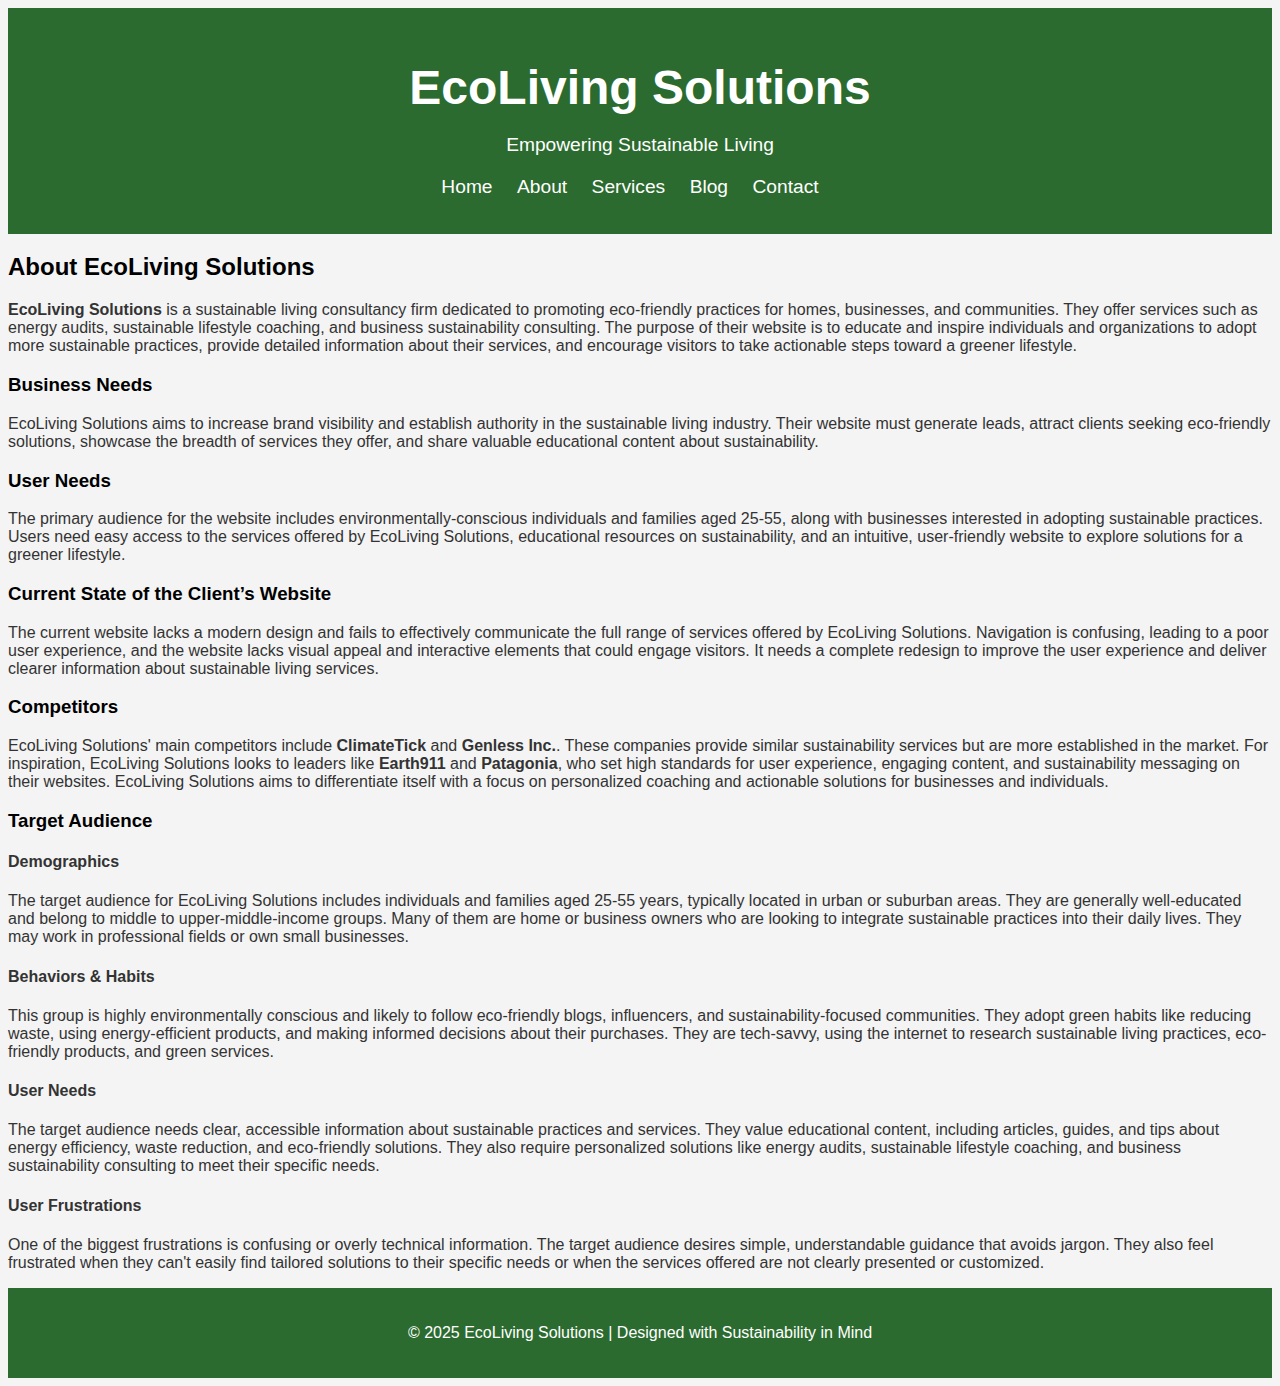
==== about.html @ 6421496b "Update about.html" ====
<!DOCTYPE html>
<html lang="en">
<head>
  <meta charset="UTF-8">
  <meta name="viewport" content="width=device-width, initial-scale=1.0">
  <title>About - EcoLiving Solutions</title>
  <link rel="stylesheet" href="style.css">
</head>
<body> 
   <!-- Header Section with Navigation -->
  <header>
    <div class="logo">
      <h1>EcoLiving Solutions</h1>
      <p>Empowering Sustainable Living</p>
    </div>
    <nav>
      <ul>
        <li><a href="index.html">Home</a></li>
        <li><a href="about.html">About</a></li> <!-- About page link -->
        <li><a href="services.html">Services</a></li>
        <li><a href="blog.html">Blog</a></li>
        <li><a href="contact.html">Contact</a></li>
      </ul>
    </nav>
  </header>
  <!-- About Section -->
  <section id="about">
    <h2>About EcoLiving Solutions</h2>
    <p><strong>EcoLiving Solutions</strong> is a sustainable living consultancy firm dedicated to promoting eco-friendly practices for homes, businesses, and communities. They offer services such as energy audits, sustainable lifestyle coaching, and business sustainability consulting. The purpose of their website is to educate and inspire individuals and organizations to adopt more sustainable practices, provide detailed information about their services, and encourage visitors to take actionable steps toward a greener lifestyle.</p>
  </section>

  <!-- Business Needs -->
  <section id="business-needs">
    <h3>Business Needs</h3>
    <p>EcoLiving Solutions aims to increase brand visibility and establish authority in the sustainable living industry. Their website must generate leads, attract clients seeking eco-friendly solutions, showcase the breadth of services they offer, and share valuable educational content about sustainability.</p>
  </section>

  <!-- User Needs -->
  <section id="user-needs">
    <h3>User Needs</h3>
    <p>The primary audience for the website includes environmentally-conscious individuals and families aged 25-55, along with businesses interested in adopting sustainable practices. Users need easy access to the services offered by EcoLiving Solutions, educational resources on sustainability, and an intuitive, user-friendly website to explore solutions for a greener lifestyle.</p>
  </section>

  <!-- Current State of Client's Website -->
  <section id="current-state">
    <h3>Current State of the Client’s Website</h3>
    <p>The current website lacks a modern design and fails to effectively communicate the full range of services offered by EcoLiving Solutions. Navigation is confusing, leading to a poor user experience, and the website lacks visual appeal and interactive elements that could engage visitors. It needs a complete redesign to improve the user experience and deliver clearer information about sustainable living services.</p>
  </section>

  <!-- Competitors -->
  <section id="competitors">
    <h3>Competitors</h3>
    <p>EcoLiving Solutions' main competitors include <strong>ClimateTick</strong> and <strong>Genless Inc.</strong>. These companies provide similar sustainability services but are more established in the market. For inspiration, EcoLiving Solutions looks to leaders like <strong>Earth911</strong> and <strong>Patagonia</strong>, who set high standards for user experience, engaging content, and sustainability messaging on their websites. EcoLiving Solutions aims to differentiate itself with a focus on personalized coaching and actionable solutions for businesses and individuals.</p>
  </section>
<!-- Target Audience Section -->
<section id="target-audience">
  <h3>Target Audience</h3>

  <!-- Demographics -->
  <div class="audience-group">
    <h4>Demographics</h4>
    <p>The target audience for EcoLiving Solutions includes individuals and families aged 25-55 years, typically located in urban or suburban areas. They are generally well-educated and belong to middle to upper-middle-income groups. Many of them are home or business owners who are looking to integrate sustainable practices into their daily lives. They may work in professional fields or own small businesses.</p>
  </div>

  <!-- Behaviors/Habits -->
  <div class="audience-group">
    <h4>Behaviors & Habits</h4>
    <p>This group is highly environmentally conscious and likely to follow eco-friendly blogs, influencers, and sustainability-focused communities. They adopt green habits like reducing waste, using energy-efficient products, and making informed decisions about their purchases. They are tech-savvy, using the internet to research sustainable living practices, eco-friendly products, and green services.</p>
  </div>

  <!-- User Needs -->
  <div class="audience-group">
    <h4>User Needs</h4>
    <p>The target audience needs clear, accessible information about sustainable practices and services. They value educational content, including articles, guides, and tips about energy efficiency, waste reduction, and eco-friendly solutions. They also require personalized solutions like energy audits, sustainable lifestyle coaching, and business sustainability consulting to meet their specific needs.</p>
  </div>

  <!-- User Frustrations -->
  <div class="audience-group">
    <h4>User Frustrations</h4>
    <p>One of the biggest frustrations is confusing or overly technical information. The target audience desires simple, understandable guidance that avoids jargon. They also feel frustrated when they can't easily find tailored solutions to their specific needs or when the services offered are not clearly presented or customized.</p>
  </div>
</section>

  <footer>
    <p>&copy; 2025 EcoLiving Solutions | Designed with Sustainability in Mind</p>
  </footer>
</body>
</html>
---- style.css ----
/* General Styles */
body {
  font-family: Arial, sans-serif;
  background-color: #f4f4f4;
  color: #333;
}

h1, h2, h3 {
  color: black; /* Green color */
}

a {
  text-decoration: none;
  color: black;  /* Green color for links */
}

/* Header Section */
header {
  background-color: #2c6b2f; /* Green background for the header */
  color: white;  /* White color for text */
  padding: 20px;
  text-align: center;
}

header .logo h1 {
  font-size: 3rem;  /* Larger text size for company name */
  color: #ffffff;   /* Ensure the company name is white */
  margin-bottom: 10px;
}

header .logo p {
  font-size: 1.2rem;
  font-weight: 300;
  color: #ffffff;  /* White color for the tagline */
}

/* Navigation */
header nav ul {
  list-style: none;
  padding: 0;
  text-align: center;
}

header nav ul li {
  display: inline-block;
  margin-right: 20px;
}

header nav ul li a {
  color: white;  /* White color for links */
  font-size: 1.2rem;
  text-decoration: none;
}

header nav ul li a:hover {
  text-decoration: underline;
}

/* Footer */
footer {
  background-color: #2c6b2f;
  color: white;
  text-align: center;
  padding: 20px;
}


footer .social-links a {
  color: white;
  margin-right: 15px;
}

footer .social-links a:hover {
  text-decoration: underline;
}
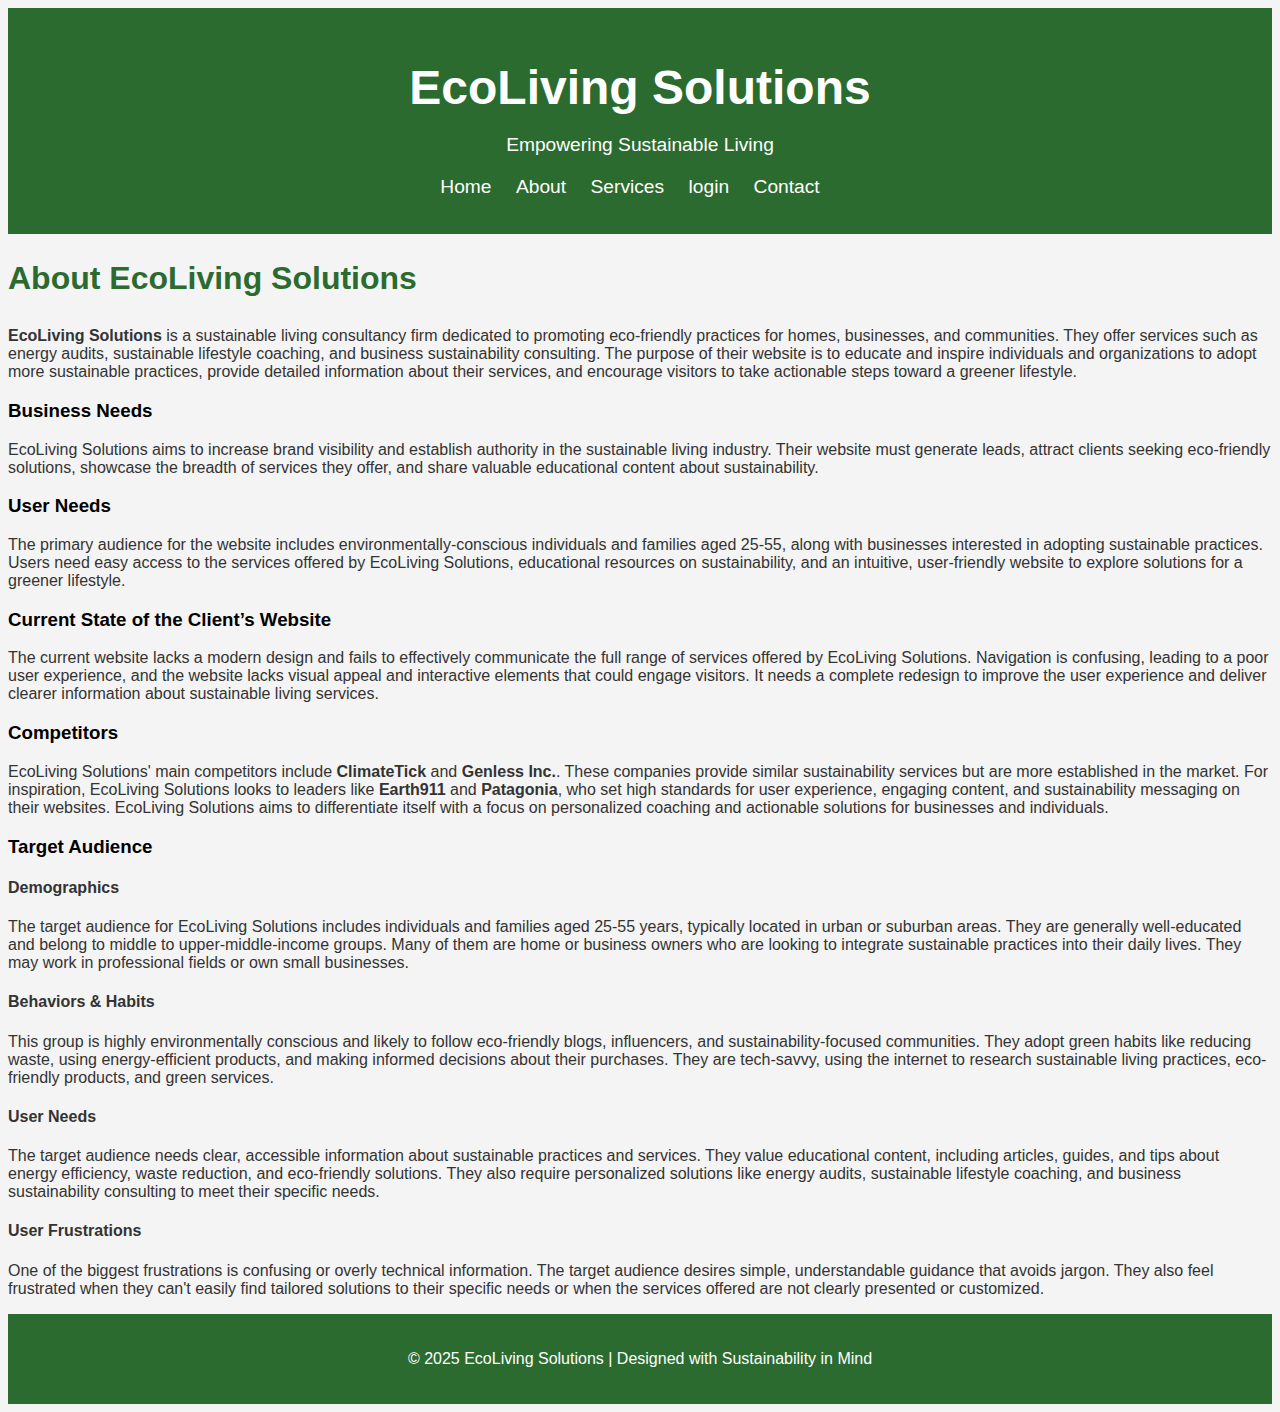
==== commit ddd59646: "Update about.html" ====
--- a/about.html
+++ b/about.html
@@ -18,7 +18,7 @@
         <li><a href="index.html">Home</a></li>
         <li><a href="about.html">About</a></li> <!-- About page link -->
         <li><a href="services.html">Services</a></li>
-        <li><a href="blog.html">Blog</a></li>
+        <li><a href="login.html">login</a></li>
         <li><a href="contact.html">Contact</a></li>
       </ul>
     </nav>
--- a/style.css
+++ b/style.css
@@ -74,3 +74,153 @@
   text-decoration: underline;
 }
 
+/* General Styles for the Services Page */
+#services {
+  background-color: #f4f4f4;
+  padding: 60px 20px;
+  text-align: center;
+}
+
+.container {
+  max-width: 1100px;
+  margin: 0 auto;
+}
+
+h2 {
+  font-size: 2.5rem;
+  color: #2c6b2f;
+  margin-bottom: 40px;
+}
+
+.services-grid {
+  display: grid;
+  grid-template-columns: repeat(3, 1fr);
+  gap: 20px;
+}
+
+.service-card {
+  background-color: white;
+  padding: 20px;
+  border-radius: 10px;
+  box-shadow: 0 4px 10px rgba(0, 0, 0, 0.1);
+}
+
+.service-card h3 {
+  font-size: 1.8rem;
+  color: #2c6b2f;
+  margin-bottom: 10px;
+}
+
+.service-card p {
+  font-size: 1rem;
+  color: #555;
+  margin-bottom: 20px;
+}
+
+.service-card a {
+  display: inline-block;
+  padding: 10px 20px;
+  background-color: #2c6b2f;
+  color: white;
+  text-decoration: none;
+  border-radius: 5px;
+}
+
+.service-card a:hover {
+  background-color: #1d4a1d;
+}
+
+/* Responsive Styles */
+@media (max-width: 768px) {
+  .services-grid {
+    grid-template-columns: 1fr 1fr;
+  }
+}
+
+@media (max-width: 480px) {
+  .services-grid {
+    grid-template-columns: 1fr;
+  }
+}
+/* General Styles for Login Page */
+#login {
+  background-color: #f4f4f4;
+  padding: 60px 20px;
+  text-align: center;
+}
+
+.container {
+  max-width: 600px;
+  margin: 0 auto;
+  background-color: white;
+  padding: 30px;
+  border-radius: 10px;
+  box-shadow: 0 4px 10px rgba(0, 0, 0, 0.1);
+}
+
+h2 {
+  font-size: 2rem;
+  color: #2c6b2f;
+  margin-bottom: 30px;
+}
+
+.form-group {
+  margin-bottom: 20px;
+  text-align: left;
+}
+
+label {
+  font-size: 1rem;
+  color: #2c6b2f;
+  margin-bottom: 5px;
+  display: block;
+}
+
+input[type="email"],
+input[type="password"] {
+  width: 100%;
+  padding: 10px;
+  font-size: 1rem;
+  border: 1px solid #ccc;
+  border-radius: 5px;
+}
+
+button[type="submit"] {
+  background-color: #2c6b2f;
+  color: white;
+  padding: 12px 20px;
+  font-size: 1rem;
+  border: none;
+  border-radius: 5px;
+  cursor: pointer;
+}
+
+button[type="submit"]:hover {
+  background-color: #1d4a1d;
+}
+
+.signup-link {
+  margin-top: 20px;
+}
+
+.signup-link a {
+  color: #2c6b2f;
+  text-decoration: none;
+}
+
+.signup-link a:hover {
+  text-decoration: underline;
+}
+
+/* Responsive Styles */
+@media (max-width: 768px) {
+  .container {
+    padding: 20px;
+  }
+}
+
+@media (max-width: 480px) {
+  h2 {
+    font-size: 1.5rem;
+  }
+}
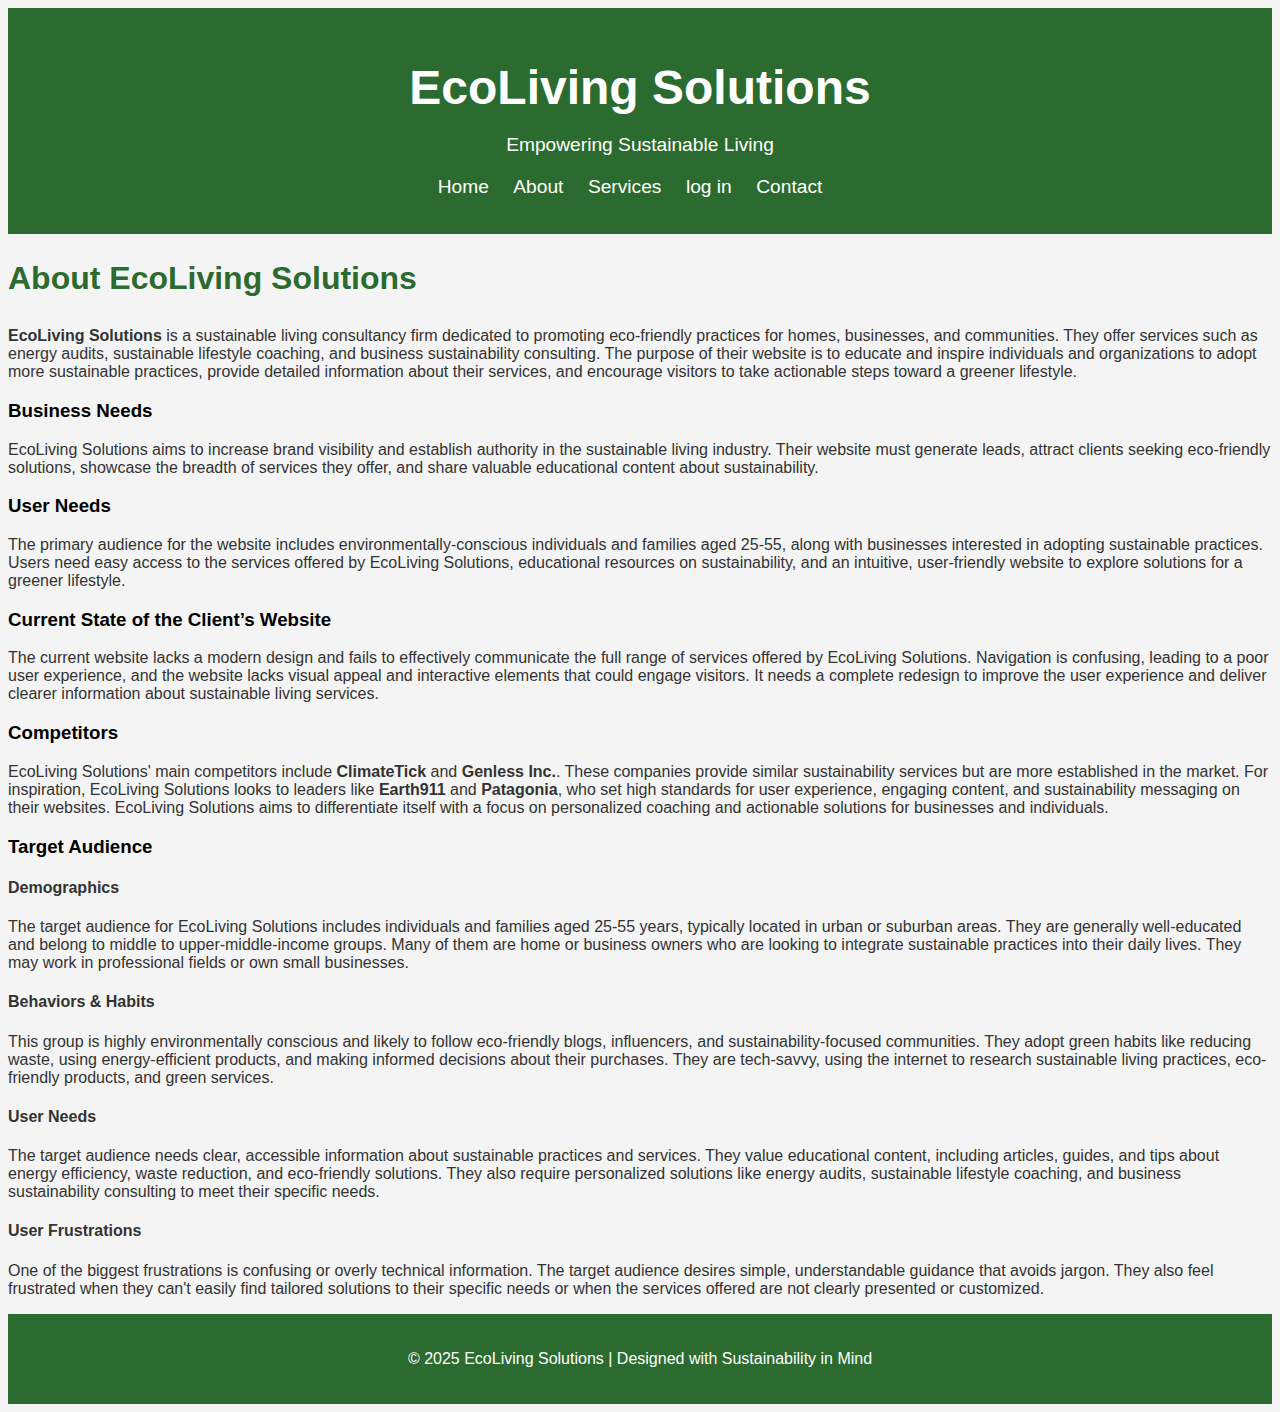
==== commit 5f89cfab: "Update about.html" ====
--- a/about.html
+++ b/about.html
@@ -13,12 +13,12 @@
       <h1>EcoLiving Solutions</h1>
       <p>Empowering Sustainable Living</p>
     </div>
-    <nav>
+     <nav>
       <ul>
         <li><a href="index.html">Home</a></li>
         <li><a href="about.html">About</a></li> <!-- About page link -->
         <li><a href="services.html">Services</a></li>
-        <li><a href="login.html">login</a></li>
+        <li><a href="login.html">log in</a></li>
         <li><a href="contact.html">Contact</a></li>
       </ul>
     </nav>
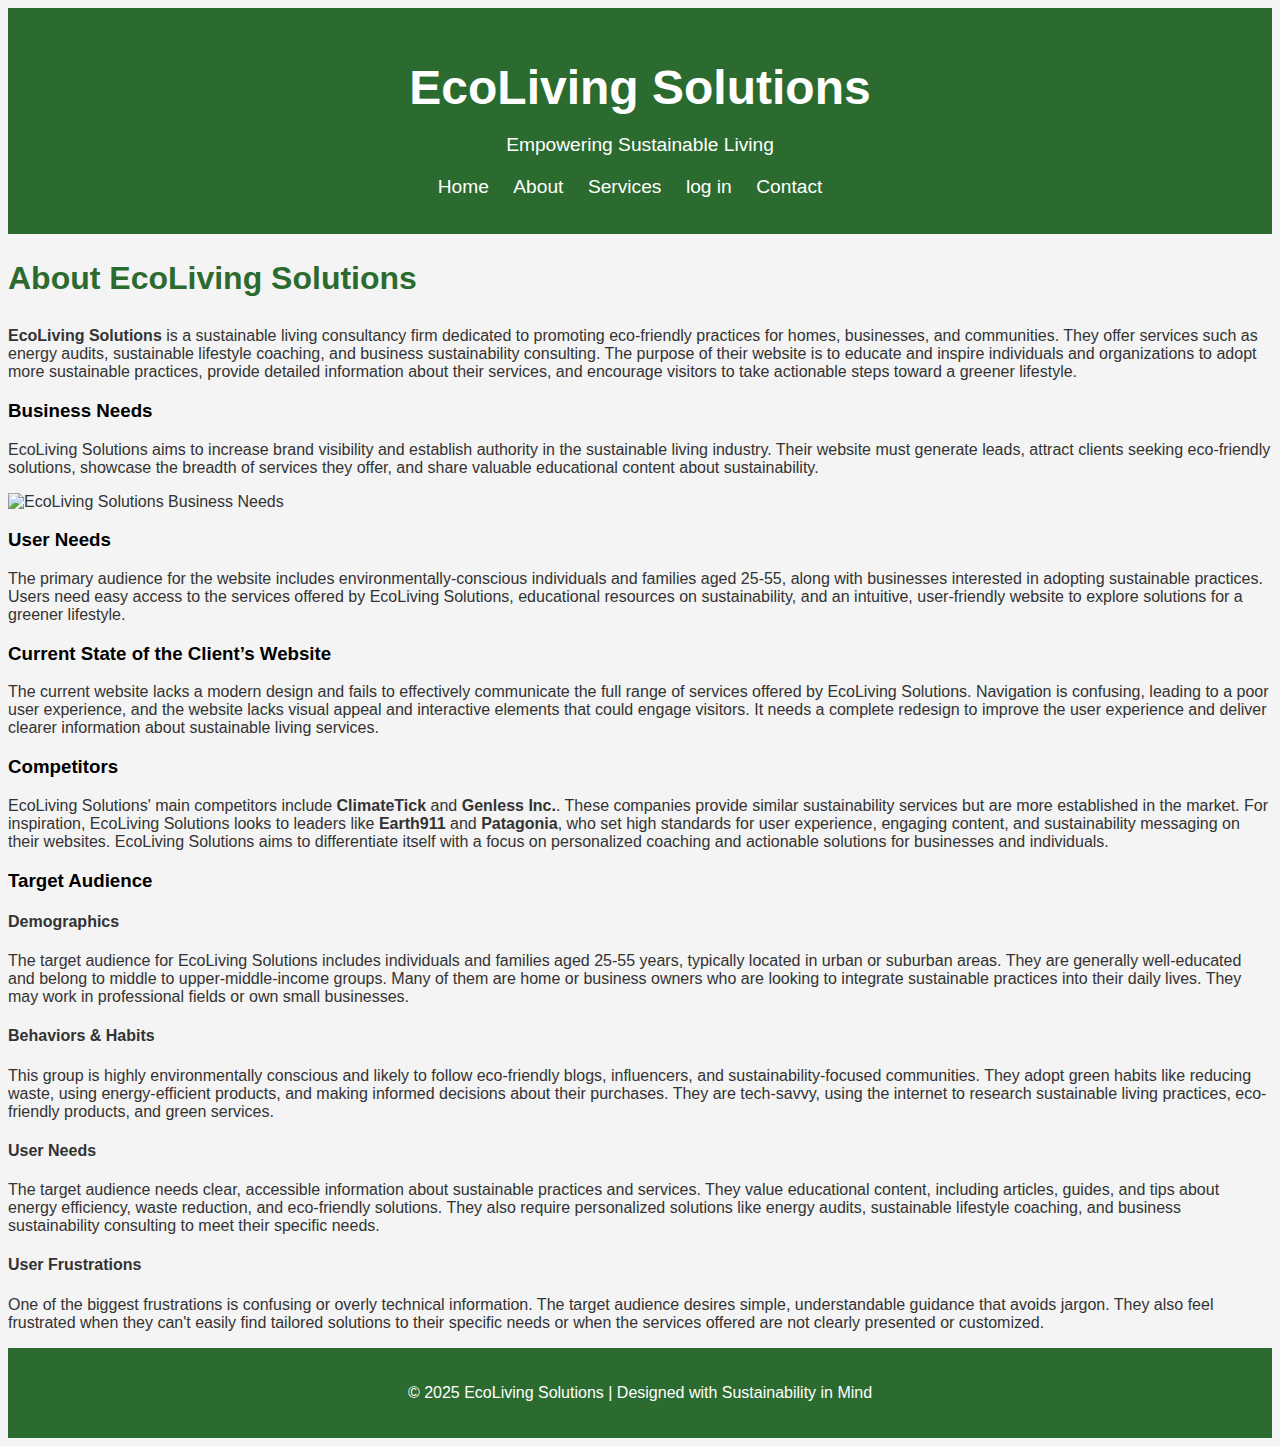
==== commit 22b25814: "Update about.html" ====
--- a/about.html
+++ b/about.html
@@ -32,8 +32,13 @@
   <!-- Business Needs -->
   <section id="business-needs">
     <h3>Business Needs</h3>
-    <p>EcoLiving Solutions aims to increase brand visibility and establish authority in the sustainable living industry. Their website must generate leads, attract clients seeking eco-friendly solutions, showcase the breadth of services they offer, and share valuable educational content about sustainability.</p>
-  </section>
+   <p>EcoLiving Solutions aims to increase brand visibility and establish authority in the sustainable living industry. Their website must generate leads, attract clients seeking eco-friendly solutions, showcase the breadth of services they offer, and share valuable educational content about sustainability.</p>
+  <!-- Add the image here -->
+  <div class="business-image">
+    <img src="your-image-path.jpg" alt="EcoLiving Solutions Business Needs" />
+  </div>
+</section>
+  
 
   <!-- User Needs -->
   <section id="user-needs">
--- a/style.css
+++ b/style.css
@@ -1,226 +1,269 @@
 /* General Styles */
 body {
-  font-family: Arial, sans-serif;
-  background-color: #f4f4f4;
-  color: #333;
+   font-family: Arial, sans-serif;
+   background-color: #f4f4f4;
+   color: #333;
 }
 
 h1, h2, h3 {
-  color: black; /* Green color */
+   color: black; /* Green color */
 }
 
 a {
-  text-decoration: none;
-  color: black;  /* Green color for links */
+   text-decoration: none;
+   color: black;  /* Green color for links */
 }
 
 /* Header Section */
 header {
-  background-color: #2c6b2f; /* Green background for the header */
-  color: white;  /* White color for text */
-  padding: 20px;
-  text-align: center;
+   background-color: #2c6b2f; /* Green background for the header */
+   color: white;  /* White color for text */
+   padding: 20px;
+   text-align: center;
 }
 
 header .logo h1 {
-  font-size: 3rem;  /* Larger text size for company name */
-  color: #ffffff;   /* Ensure the company name is white */
-  margin-bottom: 10px;
+   font-size: 3rem;  /* Larger text size for company name */
+   color: #ffffff;   /* Ensure the company name is white */
+   margin-bottom: 10px;
 }
 
 header .logo p {
-  font-size: 1.2rem;
-  font-weight: 300;
-  color: #ffffff;  /* White color for the tagline */
+   font-size: 1.2rem;
+   font-weight: 300;
+   color: #ffffff;  /* White color for the tagline */
+}
+
+/* General Button Styles */
+.btn-primary {
+   display: inline-block;
+   padding: 12px 25px;
+   background-color: #4CAF50;  /* Bright green background */
+   color: white;
+   text-decoration: none;
+   border-radius: 5px;
+   font-size: 1.2rem;
+   text-align: center;
+   transition: background-color 0.3s ease;  /* Smooth transition for hover effect */
+}
+
+/* Hover Effect for Buttons */
+.btn-primary:hover {
+   background-color: #45a049; /* Slightly brighter green when hovered */
 }
 
 /* Navigation */
 header nav ul {
-  list-style: none;
-  padding: 0;
-  text-align: center;
+   list-style: none;
+   padding: 0;
+   text-align: center;
 }
 
 header nav ul li {
-  display: inline-block;
-  margin-right: 20px;
+   display: inline-block;
+   margin-right: 20px;
 }
 
 header nav ul li a {
-  color: white;  /* White color for links */
-  font-size: 1.2rem;
-  text-decoration: none;
+   color: white;  /* White color for links */
+   font-size: 1.2rem;
+   text-decoration: none;
 }
 
 header nav ul li a:hover {
-  text-decoration: underline;
+   text-decoration: underline;
 }
 
 /* Footer */
 footer {
-  background-color: #2c6b2f;
-  color: white;
-  text-align: center;
-  padding: 20px;
-}
-
+   background-color: #2c6b2f;
+   color: white;
+   text-align: center;
+   padding: 20px;
+}
 
 footer .social-links a {
-  color: white;
-  margin-right: 15px;
+   color: white;
+   margin-right: 15px;
 }
 
 footer .social-links a:hover {
-  text-decoration: underline;
-}
-
-/* General Styles for the Services Page */
+   text-decoration: underline;
+}
+
+/* General Styles for the Services Section */
 #services {
-  background-color: #f4f4f4;
-  padding: 60px 20px;
-  text-align: center;
+   background-color: #f4f4f4;
+   padding: 60px 20px;
+   text-align: center;
+}
+
+.services-grid {
+   display: grid;
+   grid-template-columns: repeat(3, 1fr); /* 3 equal columns on desktop */
+   gap: 40px; /* Increase space between the cards */
+   max-width: 1200px; /* Optional: Limit the width of the grid */
+   margin: 0 auto; /* Center the grid horizontally */
+}
+
+.service-card {
+   background-color: white;
+   padding: 20px;
+   border-radius: 10px;
+   box-shadow: 0 4px 10px rgba(0, 0, 0, 0.1);
+   transition: transform 0.3s ease; /* Smooth hover transition */
+}
+
+/* Hover effect to lift the cards */
+.service-card:hover {
+   transform: translateY(-10px); /* Slight lift effect */
+}
+
+.service-card h3 {
+   font-size: 1.8rem;
+   color: #2c6b2f;
+   margin-bottom: 10px;
+}
+
+.service-card p {
+   font-size: 1rem;
+   color: #555;
+   margin-bottom: 20px;
+}
+
+.service-card a {
+   display: inline-block;
+   padding: 10px 20px;
+   background-color: #4CAF50;
+   color: white;
+   text-decoration: none;
+   border-radius: 5px;
+}
+
+.service-card a:hover {
+   background-color: #45a049;
+}
+
+/* Responsive Styles for smaller screens */
+@media (max-width: 768px) {
+   .services-grid {
+     grid-template-columns: 1fr 1fr; /* Use 2 columns on tablets */
+   }
+}
+
+@media (max-width: 480px) {
+   .services-grid {
+     grid-template-columns: 1fr; /* Stack in 1 column on mobile */
+   }
+}
+
+
+/* General Styles for Login Page */
+#login {
+   background-color: #f4f4f4;
+   padding: 60px 20px;
+   text-align: center;
 }
 
 .container {
-  max-width: 1100px;
-  margin: 0 auto;
+   max-width: 600px;
+   margin: 0 auto;
+   background-color: white;
+   padding: 30px;
+   border-radius: 10px;
+   box-shadow: 0 4px 10px rgba(0, 0, 0, 0.1);
 }
 
 h2 {
-  font-size: 2.5rem;
-  color: #2c6b2f;
-  margin-bottom: 40px;
-}
-
-.services-grid {
-  display: grid;
-  grid-template-columns: repeat(3, 1fr);
-  gap: 20px;
-}
-
-.service-card {
-  background-color: white;
-  padding: 20px;
-  border-radius: 10px;
-  box-shadow: 0 4px 10px rgba(0, 0, 0, 0.1);
-}
-
-.service-card h3 {
-  font-size: 1.8rem;
-  color: #2c6b2f;
-  margin-bottom: 10px;
-}
-
-.service-card p {
-  font-size: 1rem;
-  color: #555;
-  margin-bottom: 20px;
-}
-
-.service-card a {
-  display: inline-block;
-  padding: 10px 20px;
-  background-color: #2c6b2f;
-  color: white;
-  text-decoration: none;
-  border-radius: 5px;
-}
-
-.service-card a:hover {
-  background-color: #1d4a1d;
+   font-size: 2rem;
+   color: #2c6b2f;
+   margin-bottom: 30px;
+}
+
+.form-group {
+   margin-bottom: 20px;
+   text-align: left;
+}
+
+label {
+   font-size: 1rem;
+   color: #2c6b2f;
+   margin-bottom: 5px;
+   display: block;
+}
+
+input[type="email"],
+input[type="password"] {
+   width: 100%;
+   padding: 10px;
+   font-size: 1rem;
+   border: 1px solid #ccc;
+   border-radius: 5px;
+}
+
+button[type="submit"] {
+   background-color: #2c6b2f;
+   color: white;
+   padding: 12px 20px;
+   font-size: 1rem;
+   border: none;
+   border-radius: 5px;
+   cursor: pointer;
+}
+
+button[type="submit"]:hover {
+   background-color: #1d4a1d;
+}
+
+.signup-link {
+   margin-top: 20px;
+}
+
+.signup-link a {
+   color: #2c6b2f;
+   text-decoration: none;
+}
+
+.signup-link a:hover {
+   text-decoration: underline;
 }
 
 /* Responsive Styles */
 @media (max-width: 768px) {
-  .services-grid {
-    grid-template-columns: 1fr 1fr;
-  }
+   .container {
+     padding: 20px;
+   }
 }
 
 @media (max-width: 480px) {
-  .services-grid {
-    grid-template-columns: 1fr;
-  }
-}
-/* General Styles for Login Page */
-#login {
-  background-color: #f4f4f4;
-  padding: 60px 20px;
-  text-align: center;
-}
-
-.container {
-  max-width: 600px;
-  margin: 0 auto;
-  background-color: white;
-  padding: 30px;
-  border-radius: 10px;
-  box-shadow: 0 4px 10px rgba(0, 0, 0, 0.1);
-}
-
-h2 {
-  font-size: 2rem;
-  color: #2c6b2f;
-  margin-bottom: 30px;
-}
-
-.form-group {
-  margin-bottom: 20px;
-  text-align: left;
-}
-
-label {
-  font-size: 1rem;
-  color: #2c6b2f;
-  margin-bottom: 5px;
-  display: block;
-}
-
-input[type="email"],
-input[type="password"] {
-  width: 100%;
-  padding: 10px;
-  font-size: 1rem;
-  border: 1px solid #ccc;
-  border-radius: 5px;
-}
-
-button[type="submit"] {
-  background-color: #2c6b2f;
-  color: white;
-  padding: 12px 20px;
-  font-size: 1rem;
-  border: none;
-  border-radius: 5px;
-  cursor: pointer;
-}
-
-button[type="submit"]:hover {
-  background-color: #1d4a1d;
-}
-
-.signup-link {
-  margin-top: 20px;
-}
-
-.signup-link a {
-  color: #2c6b2f;
-  text-decoration: none;
-}
-
-.signup-link a:hover {
-  text-decoration: underline;
-}
-
-/* Responsive Styles */
-@media (max-width: 768px) {
-  .container {
-    padding: 20px;
-  }
-}
-
-@media (max-width: 480px) {
-  h2 {
-    font-size: 1.5rem;
-  }
-}
+   h2 {
+     font-size: 1.5rem;
+   }
+}
+
+#hero {
+   position: relative;
+   text-align: center;
+   color: white;
+   background-image: url('path_to_your_image.jpg'); /* Add the path to your image here */
+   background-size: cover; /* Ensures the image covers the entire section */
+   background-position: center center; /* Centers the image */
+   background-repeat: no-repeat; /* Ensures the image does not repeat */
+   height: 400px; /* Adjust height as needed */
+   z-index: 1; /* Sends the background image to the back */
+}
+
+.hero-content {
+   position: relative;
+   z-index: 2; /* Ensures the text/content appears above the background image */
+}
+
+.hero-img {
+   width: 100%;
+   height: auto;
+   position: absolute;
+   top: 0;
+   left: 0;
+   z-index: -1; /* Keeps the image behind other content */
+   opacity: 0.5; /* Slight opacity to give text a more readable contrast */
+}
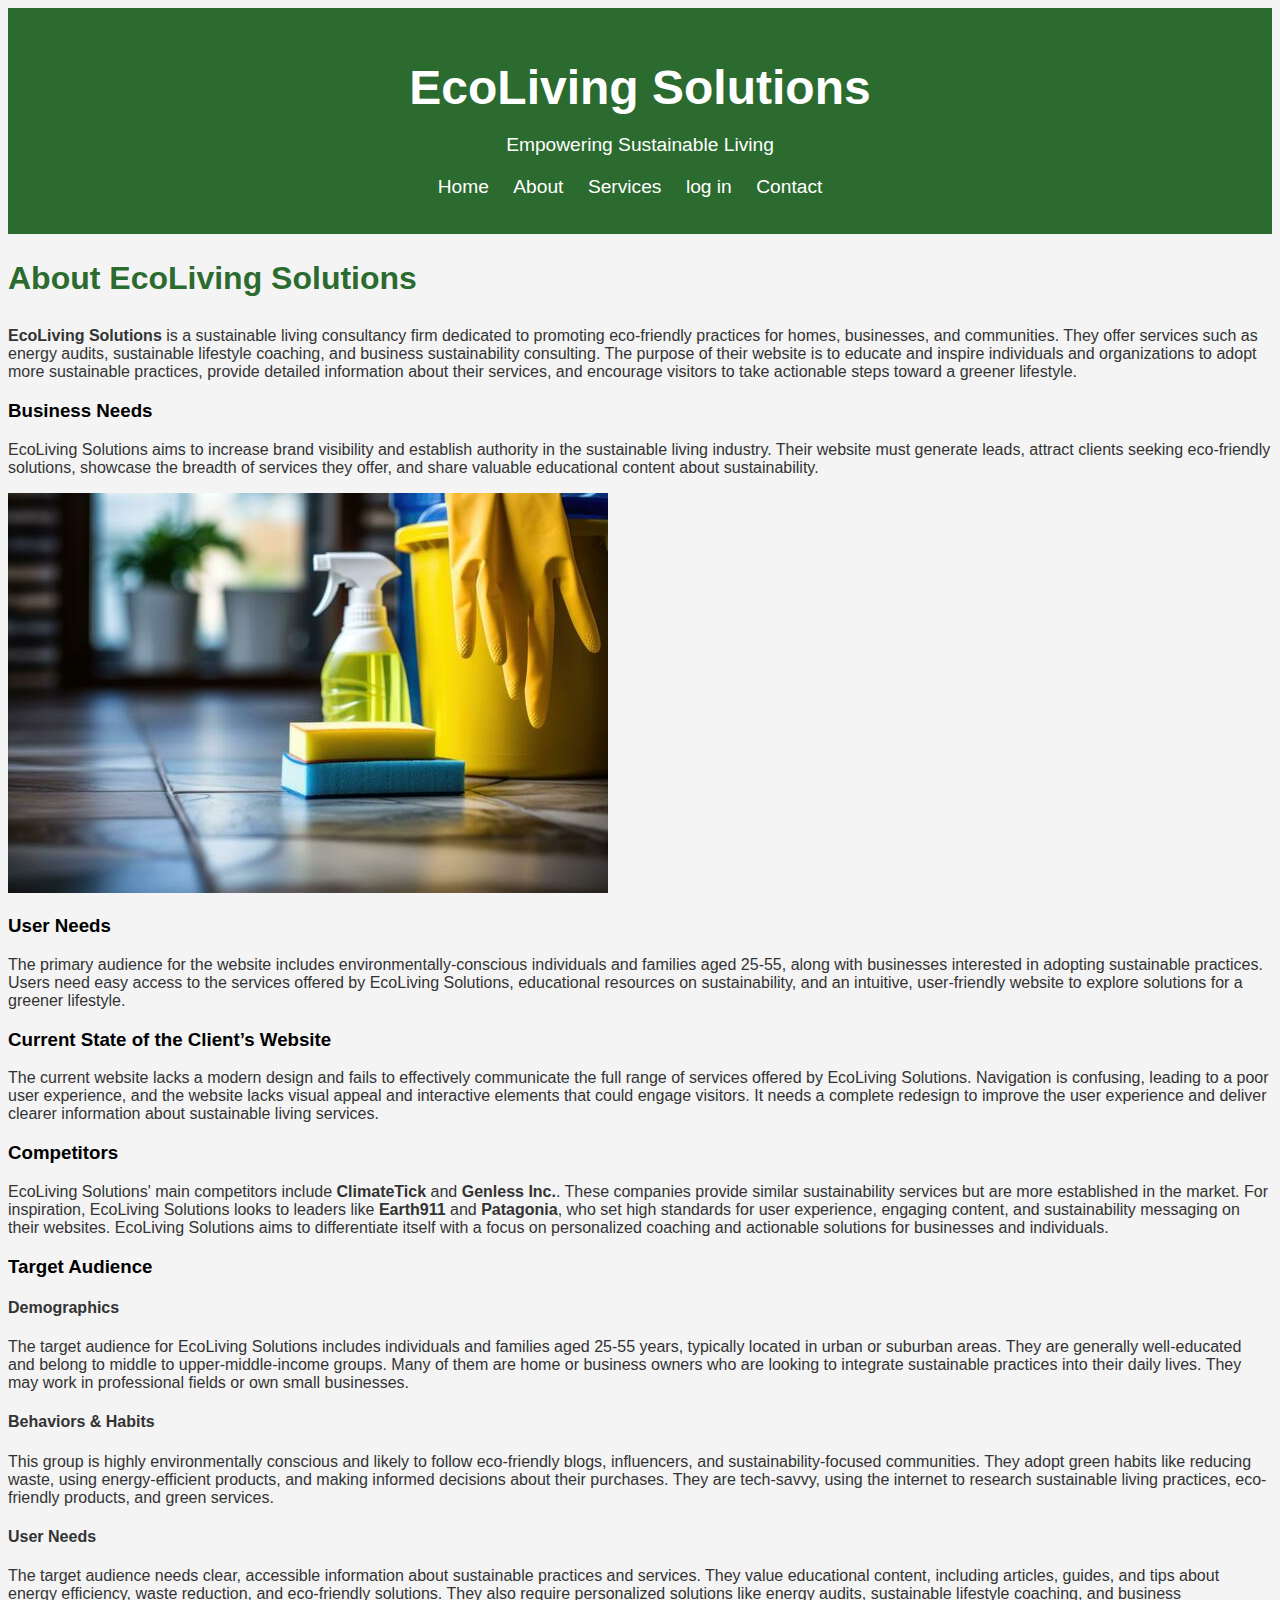
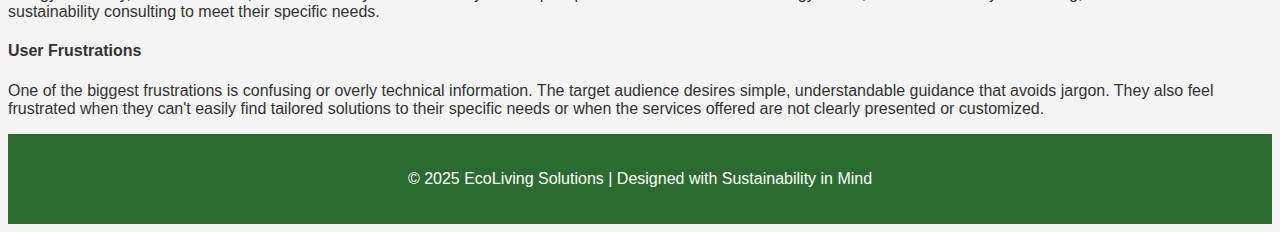
==== commit 586a1bba: "Update about.html" ====
--- a/about.html
+++ b/about.html
@@ -35,7 +35,7 @@
    <p>EcoLiving Solutions aims to increase brand visibility and establish authority in the sustainable living industry. Their website must generate leads, attract clients seeking eco-friendly solutions, showcase the breadth of services they offer, and share valuable educational content about sustainability.</p>
   <!-- Add the image here -->
   <div class="business-image">
-    <img src="your-image-path.jpg" alt="EcoLiving Solutions Business Needs" />
+    <img src="hero backround.jpg" alt="EcoLiving Solutions Business Needs" />
   </div>
 </section>
   
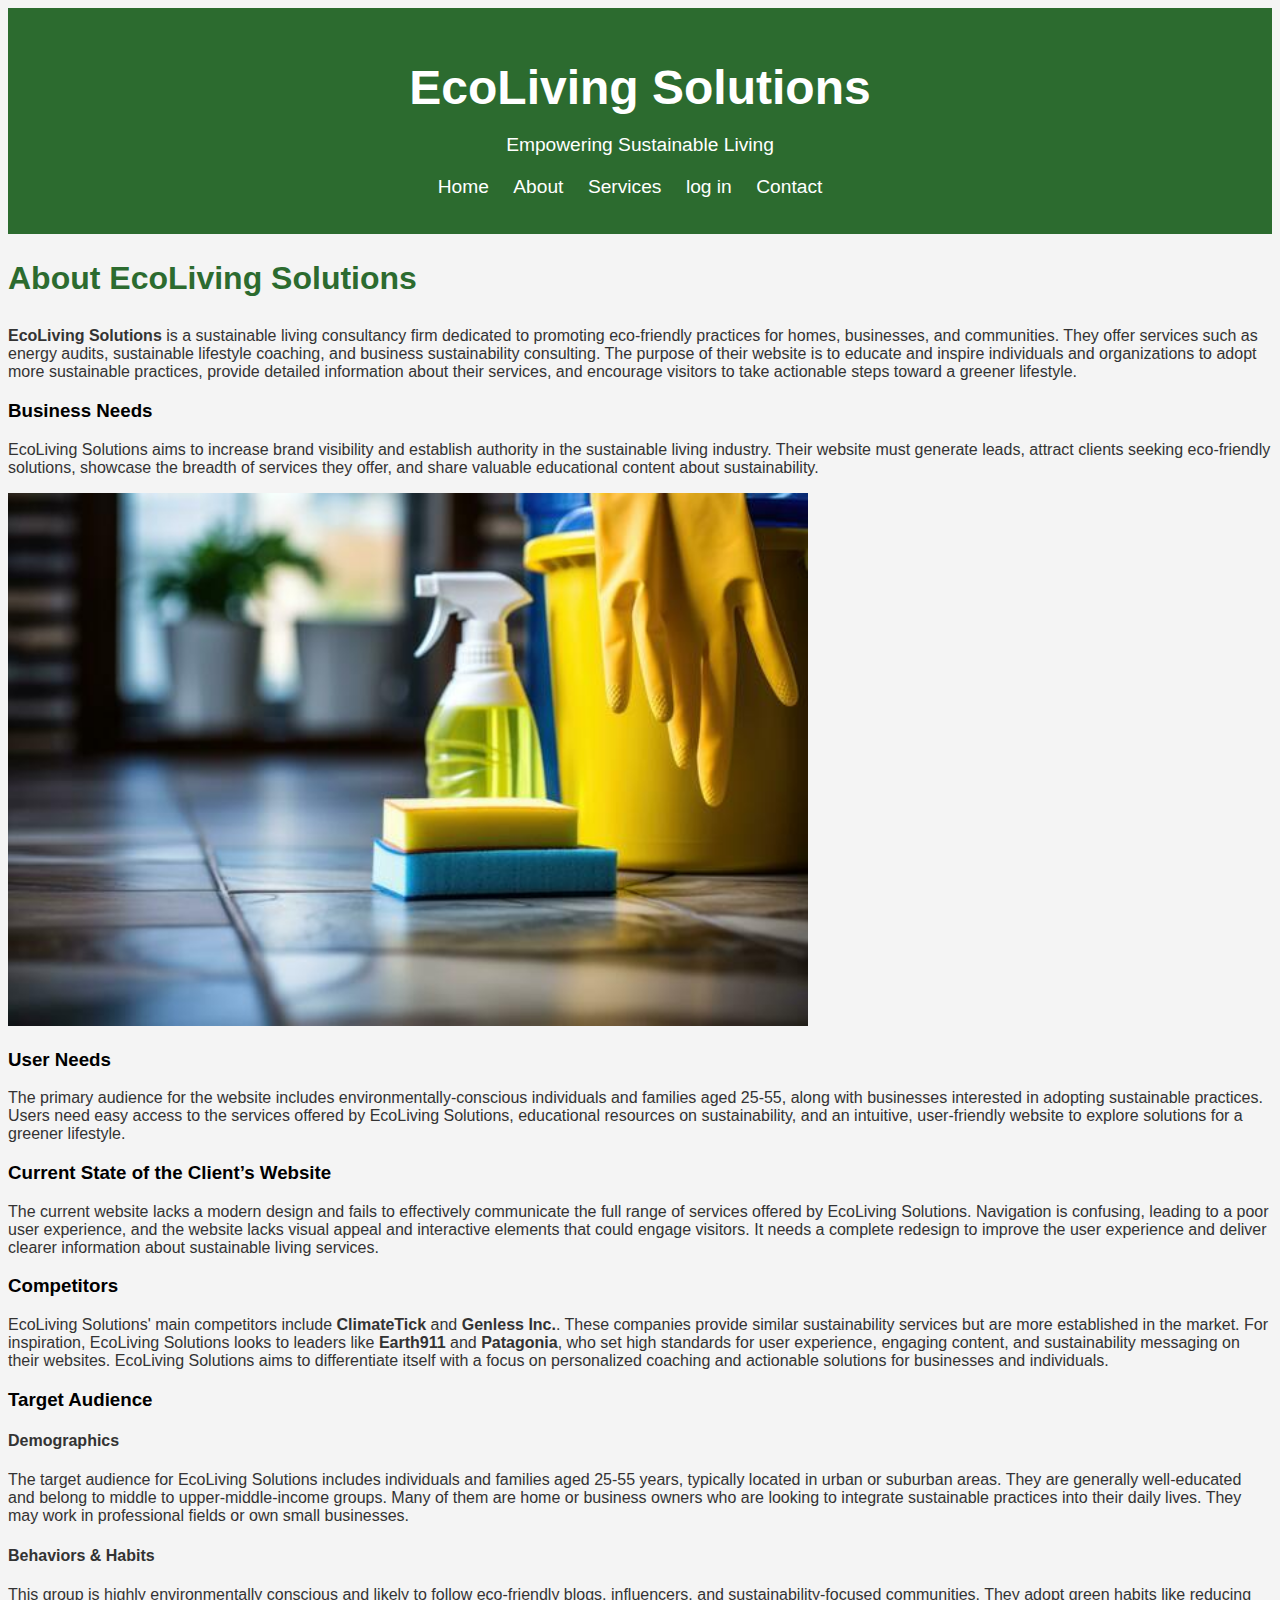
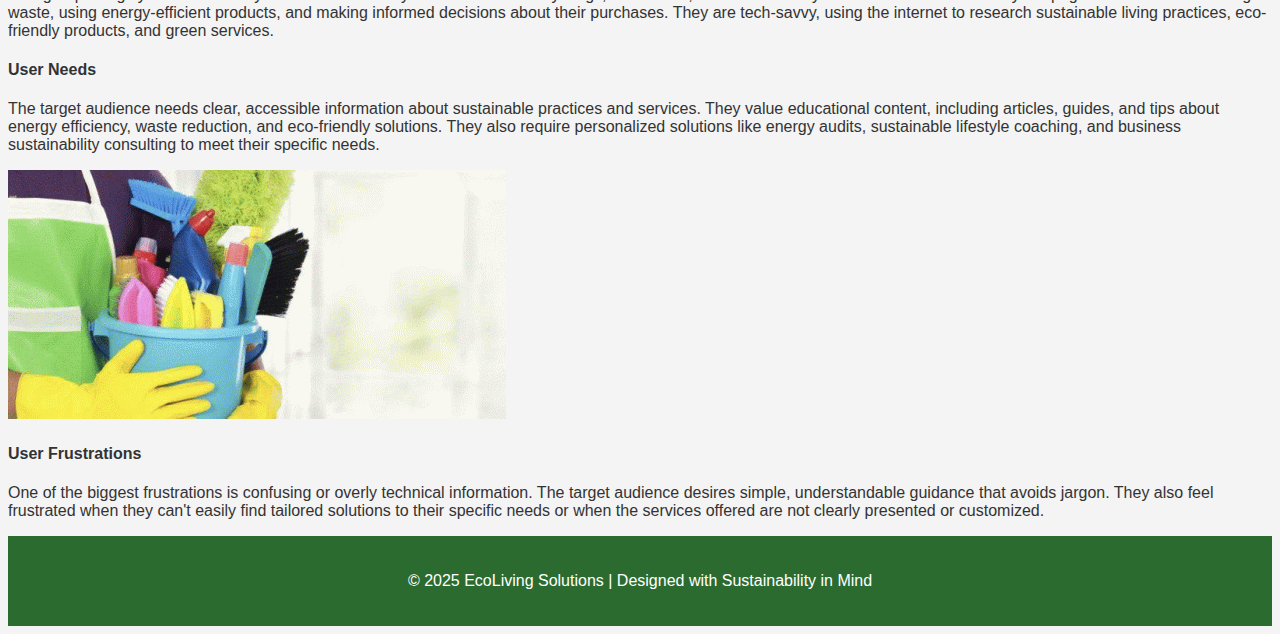
==== commit 8f4a336c: "Update about.html" ====
--- a/about.html
+++ b/about.html
@@ -71,13 +71,19 @@
   <div class="audience-group">
     <h4>Behaviors & Habits</h4>
     <p>This group is highly environmentally conscious and likely to follow eco-friendly blogs, influencers, and sustainability-focused communities. They adopt green habits like reducing waste, using energy-efficient products, and making informed decisions about their purchases. They are tech-savvy, using the internet to research sustainable living practices, eco-friendly products, and green services.</p>
-  </div>
 
   <!-- User Needs -->
   <div class="audience-group">
     <h4>User Needs</h4>
     <p>The target audience needs clear, accessible information about sustainable practices and services. They value educational content, including articles, guides, and tips about energy efficiency, waste reduction, and eco-friendly solutions. They also require personalized solutions like energy audits, sustainable lifestyle coaching, and business sustainability consulting to meet their specific needs.</p>
+ 
+    <!-- Add the GIF here -->
+  <div class="business-gif">
+    <img src="commercial-cleaning-services-cleaning.gif" alt="Commercial Cleaning Services" />
   </div>
+</section>
+  </div>
+</section>
 
   <!-- User Frustrations -->
   <div class="audience-group">
--- a/style.css
+++ b/style.css
@@ -267,3 +267,8 @@
    z-index: -1; /* Keeps the image behind other content */
    opacity: 0.5; /* Slight opacity to give text a more readable contrast */
 }
+.business-image img {
+  width: 100%;        /* Makes the image fill the width of its container */
+  max-width: 800px;   /* Optional: limit the size */
+  height: auto;       /* Maintains aspect ratio */
+}
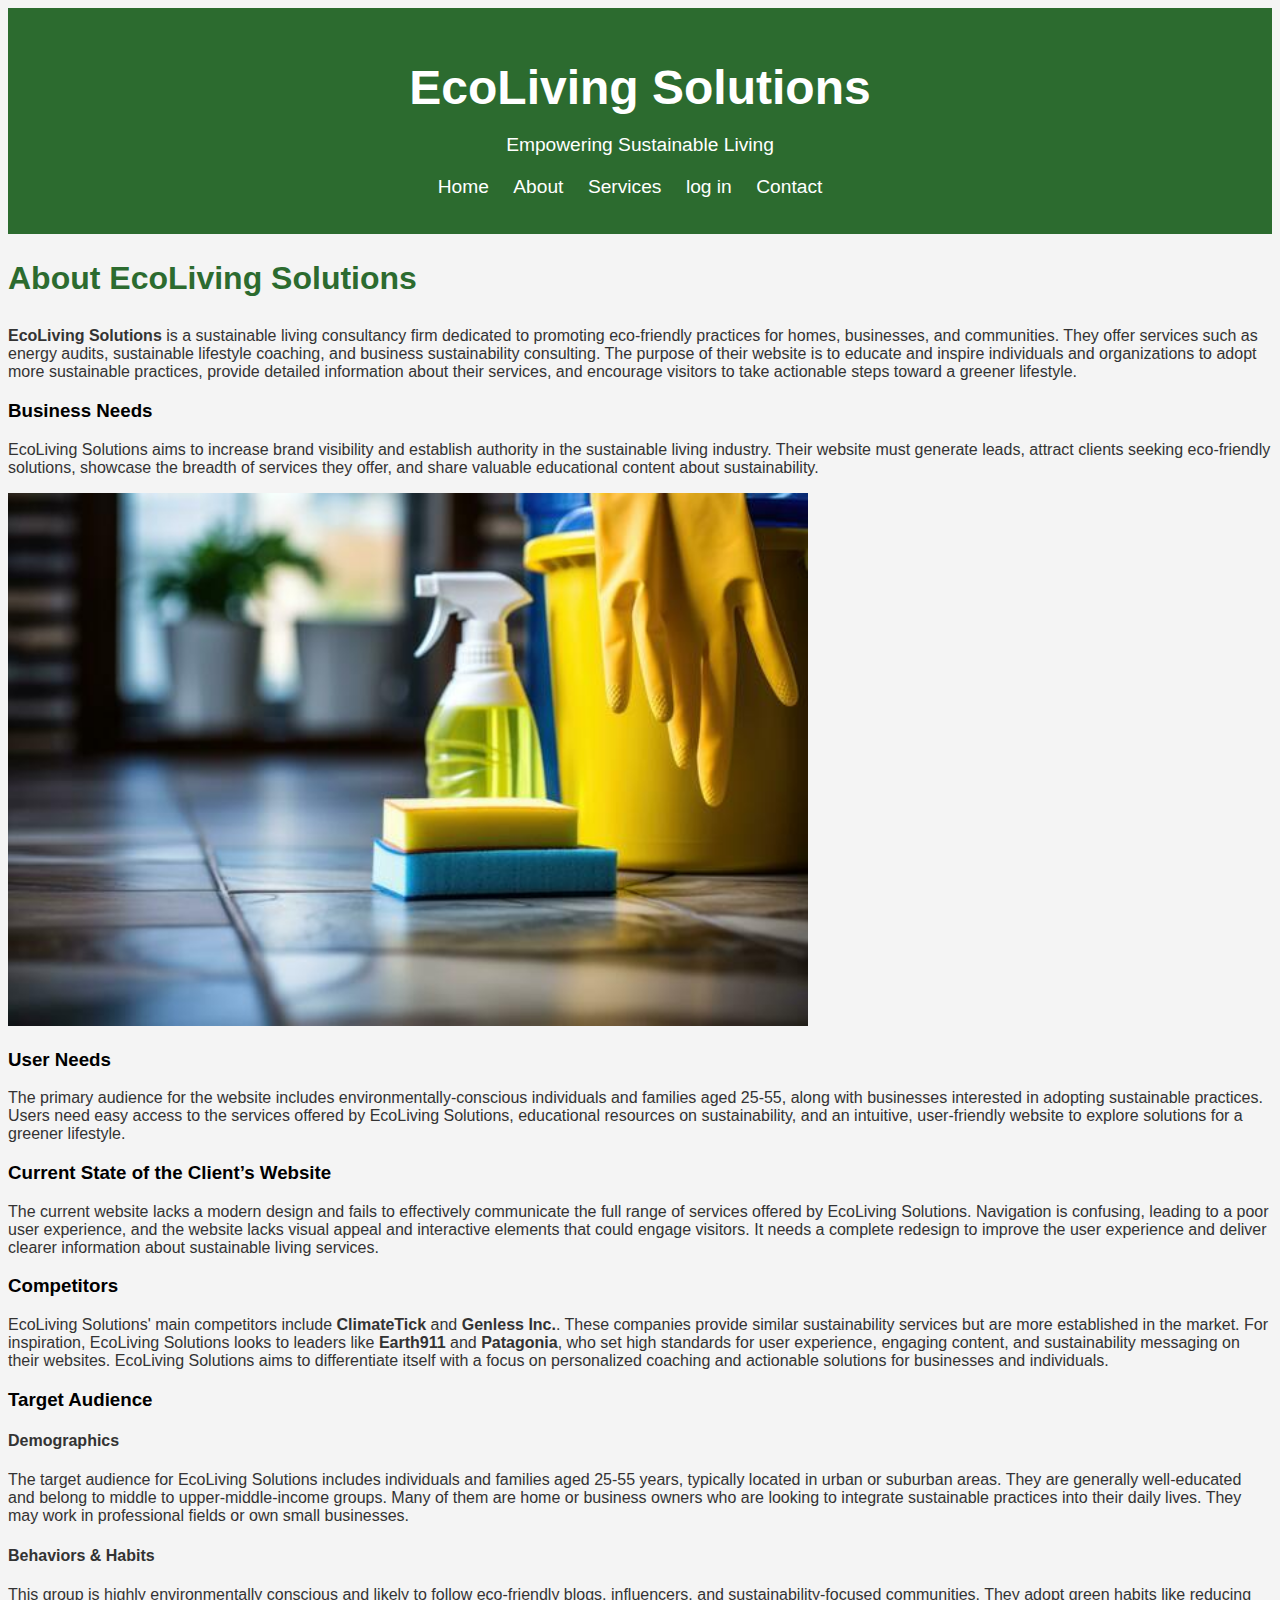
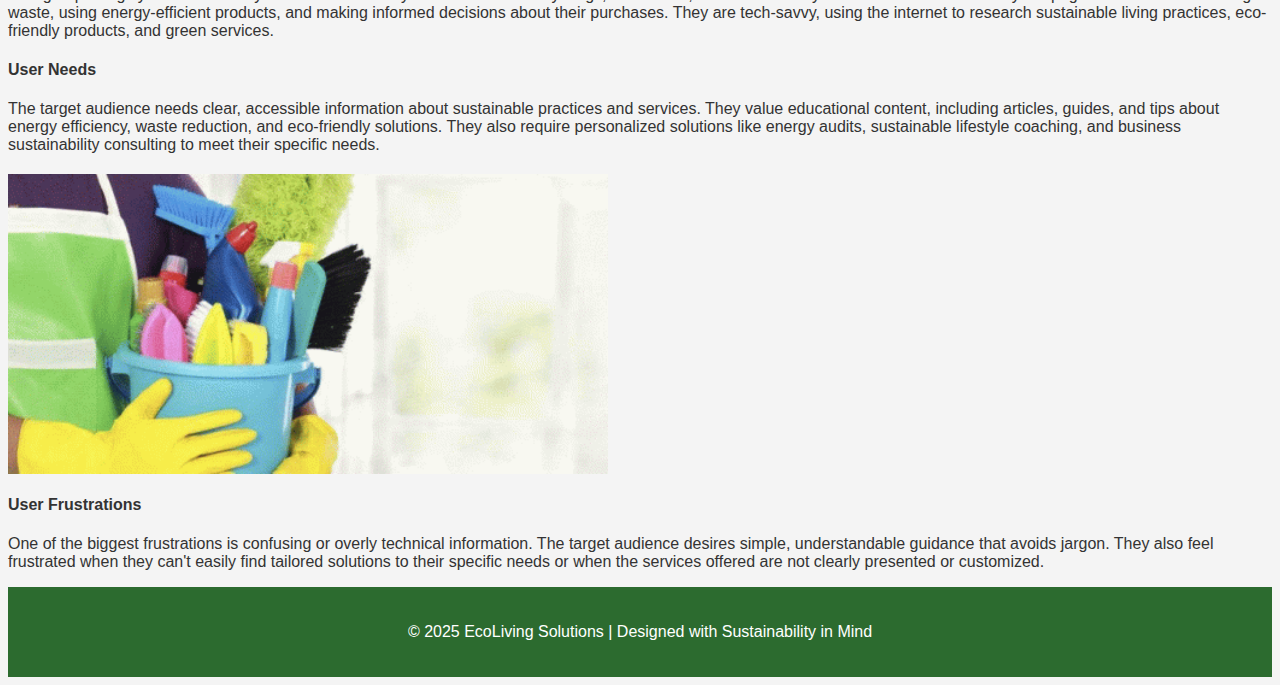
==== commit 3b3bd268: "Update about.html" ====
--- a/about.html
+++ b/about.html
@@ -82,8 +82,7 @@
     <img src="commercial-cleaning-services-cleaning.gif" alt="Commercial Cleaning Services" />
   </div>
 </section>
-  </div>
-</section>
+
 
   <!-- User Frustrations -->
   <div class="audience-group">
--- a/style.css
+++ b/style.css
@@ -272,3 +272,10 @@
   max-width: 800px;   /* Optional: limit the size */
   height: auto;       /* Maintains aspect ratio */
 }
+.business-gif img {
+  width: 100%;        /* Makes the GIF fill the width of its container */
+  max-width: 600px;   /* Optional: limit the width */
+  height: auto;       /* Maintains the aspect ratio */
+  display: block;     /* Removes any space below the GIF */
+  margin: 20px 0;     /* Optional: adds space above and below the GIF */
+}
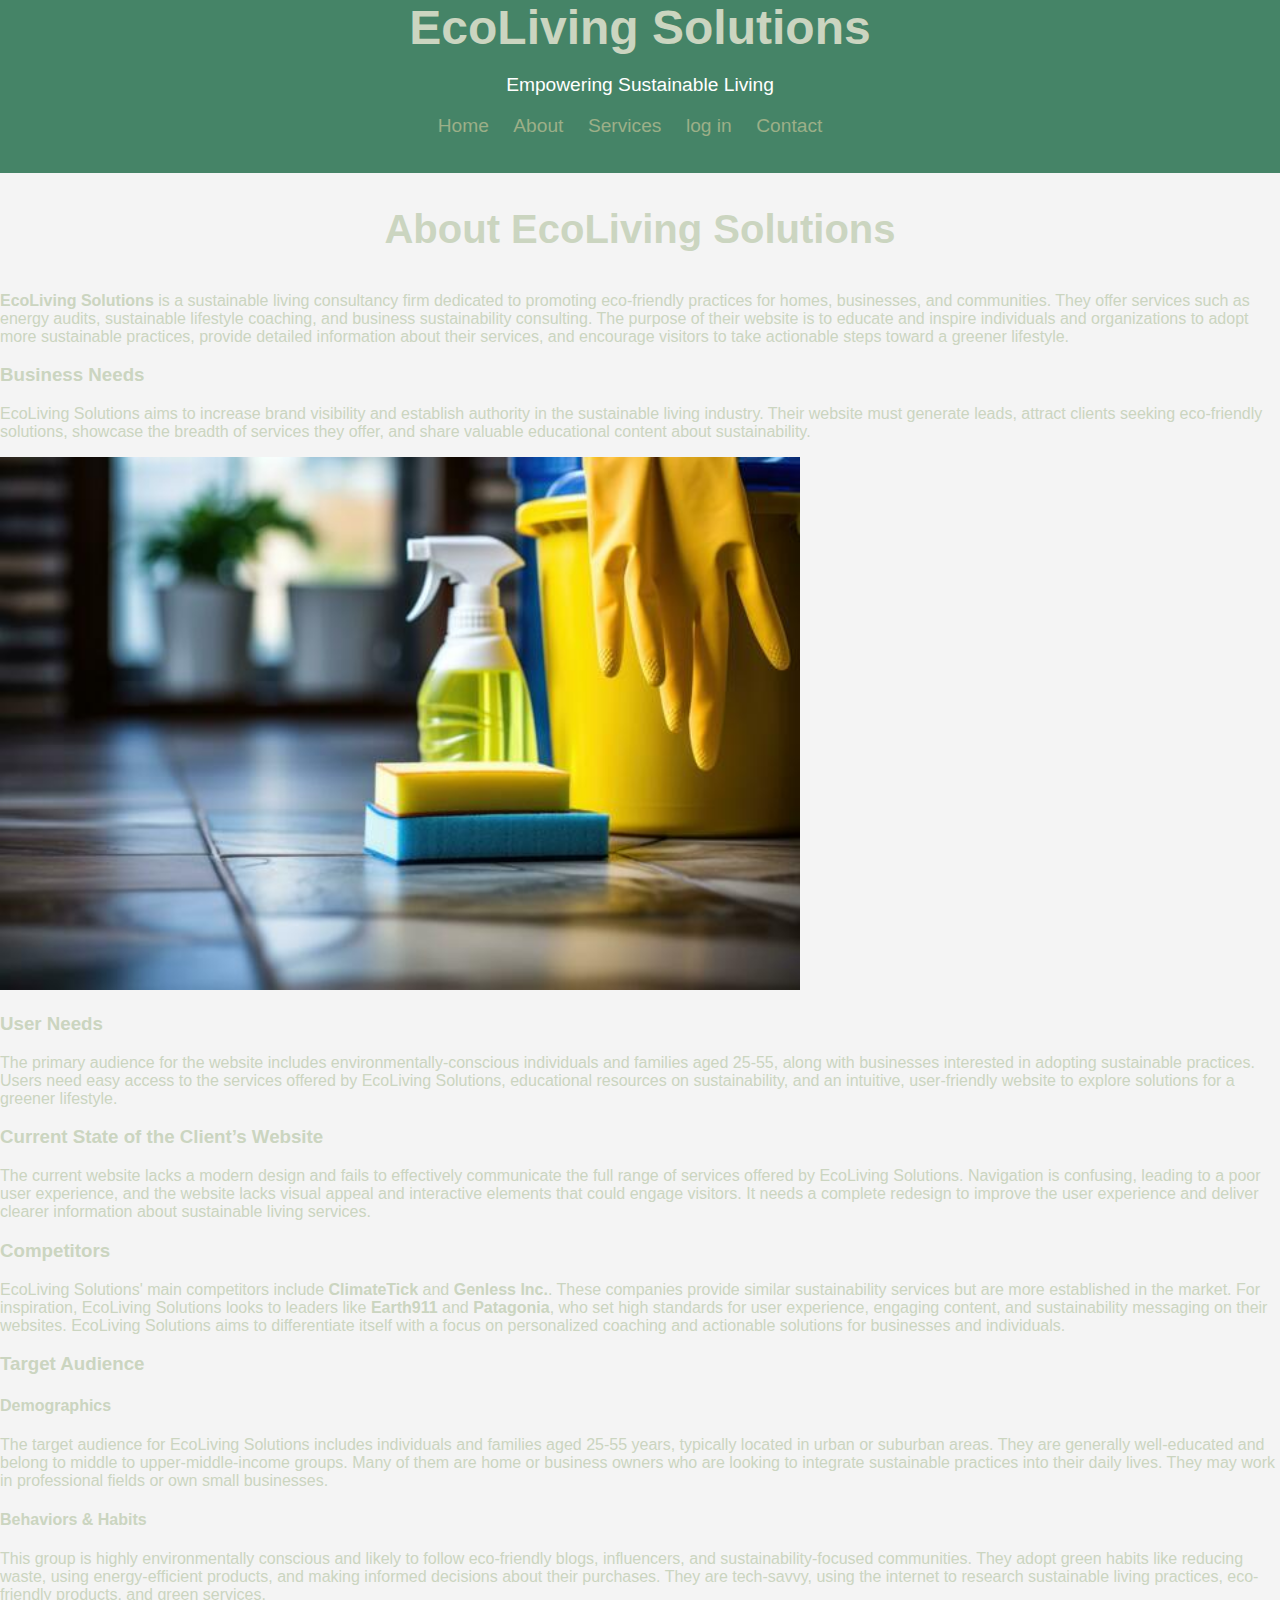
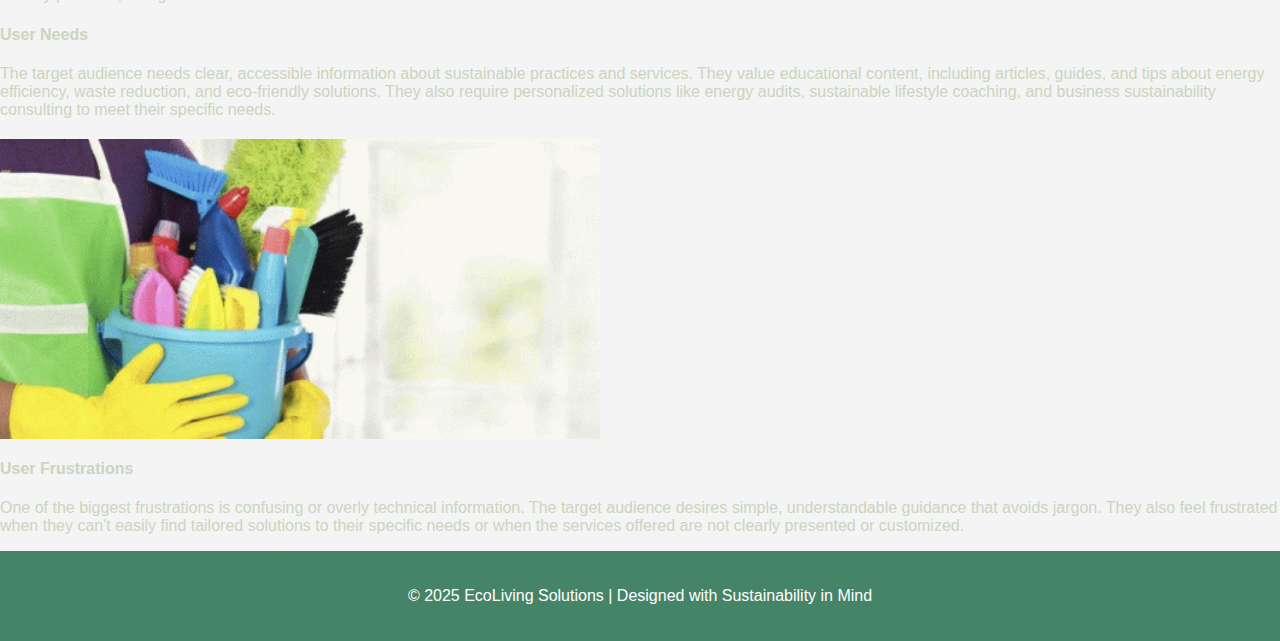
==== commit b077ecb5: "Update about.html" ====
--- a/about.html
+++ b/about.html
@@ -23,73 +23,73 @@
       </ul>
     </nav>
   </header>
+
   <!-- About Section -->
-  <section id="about">
+  <section id="about" class="about-box">
     <h2>About EcoLiving Solutions</h2>
     <p><strong>EcoLiving Solutions</strong> is a sustainable living consultancy firm dedicated to promoting eco-friendly practices for homes, businesses, and communities. They offer services such as energy audits, sustainable lifestyle coaching, and business sustainability consulting. The purpose of their website is to educate and inspire individuals and organizations to adopt more sustainable practices, provide detailed information about their services, and encourage visitors to take actionable steps toward a greener lifestyle.</p>
   </section>
 
   <!-- Business Needs -->
-  <section id="business-needs">
+  <section id="business-needs" class="about-box">
     <h3>Business Needs</h3>
-   <p>EcoLiving Solutions aims to increase brand visibility and establish authority in the sustainable living industry. Their website must generate leads, attract clients seeking eco-friendly solutions, showcase the breadth of services they offer, and share valuable educational content about sustainability.</p>
-  <!-- Add the image here -->
-  <div class="business-image">
-    <img src="hero backround.jpg" alt="EcoLiving Solutions Business Needs" />
-  </div>
-</section>
-  
+    <p>EcoLiving Solutions aims to increase brand visibility and establish authority in the sustainable living industry. Their website must generate leads, attract clients seeking eco-friendly solutions, showcase the breadth of services they offer, and share valuable educational content about sustainability.</p>
+    <!-- Add the image here -->
+    <div class="business-image">
+      <img src="hero backround.jpg" alt="EcoLiving Solutions Business Needs" />
+    </div>
+  </section>
 
   <!-- User Needs -->
-  <section id="user-needs">
+  <section id="user-needs" class="about-box">
     <h3>User Needs</h3>
     <p>The primary audience for the website includes environmentally-conscious individuals and families aged 25-55, along with businesses interested in adopting sustainable practices. Users need easy access to the services offered by EcoLiving Solutions, educational resources on sustainability, and an intuitive, user-friendly website to explore solutions for a greener lifestyle.</p>
   </section>
 
   <!-- Current State of Client's Website -->
-  <section id="current-state">
+  <section id="current-state" class="about-box">
     <h3>Current State of the Client’s Website</h3>
     <p>The current website lacks a modern design and fails to effectively communicate the full range of services offered by EcoLiving Solutions. Navigation is confusing, leading to a poor user experience, and the website lacks visual appeal and interactive elements that could engage visitors. It needs a complete redesign to improve the user experience and deliver clearer information about sustainable living services.</p>
   </section>
 
   <!-- Competitors -->
-  <section id="competitors">
+  <section id="competitors" class="about-box">
     <h3>Competitors</h3>
     <p>EcoLiving Solutions' main competitors include <strong>ClimateTick</strong> and <strong>Genless Inc.</strong>. These companies provide similar sustainability services but are more established in the market. For inspiration, EcoLiving Solutions looks to leaders like <strong>Earth911</strong> and <strong>Patagonia</strong>, who set high standards for user experience, engaging content, and sustainability messaging on their websites. EcoLiving Solutions aims to differentiate itself with a focus on personalized coaching and actionable solutions for businesses and individuals.</p>
   </section>
-<!-- Target Audience Section -->
-<section id="target-audience">
-  <h3>Target Audience</h3>
 
-  <!-- Demographics -->
-  <div class="audience-group">
-    <h4>Demographics</h4>
-    <p>The target audience for EcoLiving Solutions includes individuals and families aged 25-55 years, typically located in urban or suburban areas. They are generally well-educated and belong to middle to upper-middle-income groups. Many of them are home or business owners who are looking to integrate sustainable practices into their daily lives. They may work in professional fields or own small businesses.</p>
-  </div>
+  <!-- Target Audience Section -->
+  <section id="target-audience" class="about-box">
+    <h3>Target Audience</h3>
 
-  <!-- Behaviors/Habits -->
-  <div class="audience-group">
-    <h4>Behaviors & Habits</h4>
-    <p>This group is highly environmentally conscious and likely to follow eco-friendly blogs, influencers, and sustainability-focused communities. They adopt green habits like reducing waste, using energy-efficient products, and making informed decisions about their purchases. They are tech-savvy, using the internet to research sustainable living practices, eco-friendly products, and green services.</p>
+    <!-- Demographics -->
+    <div class="audience-group">
+      <h4>Demographics</h4>
+      <p>The target audience for EcoLiving Solutions includes individuals and families aged 25-55 years, typically located in urban or suburban areas. They are generally well-educated and belong to middle to upper-middle-income groups. Many of them are home or business owners who are looking to integrate sustainable practices into their daily lives. They may work in professional fields or own small businesses.</p>
+    </div>
 
-  <!-- User Needs -->
-  <div class="audience-group">
-    <h4>User Needs</h4>
-    <p>The target audience needs clear, accessible information about sustainable practices and services. They value educational content, including articles, guides, and tips about energy efficiency, waste reduction, and eco-friendly solutions. They also require personalized solutions like energy audits, sustainable lifestyle coaching, and business sustainability consulting to meet their specific needs.</p>
- 
-    <!-- Add the GIF here -->
-  <div class="business-gif">
-    <img src="commercial-cleaning-services-cleaning.gif" alt="Commercial Cleaning Services" />
-  </div>
-</section>
+    <!-- Behaviors/Habits -->
+    <div class="audience-group">
+      <h4>Behaviors & Habits</h4>
+      <p>This group is highly environmentally conscious and likely to follow eco-friendly blogs, influencers, and sustainability-focused communities. They adopt green habits like reducing waste, using energy-efficient products, and making informed decisions about their purchases. They are tech-savvy, using the internet to research sustainable living practices, eco-friendly products, and green services.</p>
+    </div>
 
+    <!-- User Needs -->
+    <div class="audience-group">
+      <h4>User Needs</h4>
+      <p>The target audience needs clear, accessible information about sustainable practices and services. They value educational content, including articles, guides, and tips about energy efficiency, waste reduction, and eco-friendly solutions. They also require personalized solutions like energy audits, sustainable lifestyle coaching, and business sustainability consulting to meet their specific needs.</p>
+      <!-- Add the GIF here -->
+      <div class="business-gif">
+        <img src="commercial-cleaning-services-cleaning.gif" alt="Commercial Cleaning Services" />
+      </div>
+    </div>
 
-  <!-- User Frustrations -->
-  <div class="audience-group">
-    <h4>User Frustrations</h4>
-    <p>One of the biggest frustrations is confusing or overly technical information. The target audience desires simple, understandable guidance that avoids jargon. They also feel frustrated when they can't easily find tailored solutions to their specific needs or when the services offered are not clearly presented or customized.</p>
-  </div>
-</section>
+    <!-- User Frustrations -->
+    <div class="audience-group">
+      <h4>User Frustrations</h4>
+      <p>One of the biggest frustrations is confusing or overly technical information. The target audience desires simple, understandable guidance that avoids jargon. They also feel frustrated when they can't easily find tailored solutions to their specific needs or when the services offered are not clearly presented or customized.</p>
+    </div>
+  </section>
 
   <footer>
     <p>&copy; 2025 EcoLiving Solutions | Designed with Sustainability in Mind</p>
--- a/style.css
+++ b/style.css
@@ -1,281 +1,564 @@
 /* General Styles */
 body {
-   font-family: Arial, sans-serif;
-   background-color: #f4f4f4;
-   color: #333;
+  font-family: Arial, sans-serif;
+  background-color: #f4f4f4;
+  color: #CBD5C0;
+  margin: 0; /* Ensure no margin around the body */
+  padding: 0; /* Remove padding */
 }
 
 h1, h2, h3 {
-   color: black; /* Green color */
+  color: #CBD5C0 !important; 
 }
 
 a {
-   text-decoration: none;
-   color: black;  /* Green color for links */
+  text-decoration: none;
+  color: #9CAF88 !important; 
 }
 
 /* Header Section */
 header {
-   background-color: #2c6b2f; /* Green background for the header */
-   color: white;  /* White color for text */
-   padding: 20px;
-   text-align: center;
+  background-color: #458467; 
+  color: white;
+  padding: 20px;
+  text-align: center;
+  margin-bottom: 0; /* Remove bottom margin */
 }
 
 header .logo h1 {
-   font-size: 3rem;  /* Larger text size for company name */
-   color: #ffffff;   /* Ensure the company name is white */
-   margin-bottom: 10px;
-}
+  font-size: 3rem;
+  color: #ffffff;
+  margin-top: -20px; /* This will raise the heading by 20px */
+  margin-bottom: 10px;
+}
+
 
 header .logo p {
-   font-size: 1.2rem;
-   font-weight: 300;
-   color: #ffffff;  /* White color for the tagline */
-}
-
-/* General Button Styles */
-.btn-primary {
-   display: inline-block;
-   padding: 12px 25px;
-   background-color: #4CAF50;  /* Bright green background */
-   color: white;
-   text-decoration: none;
-   border-radius: 5px;
-   font-size: 1.2rem;
-   text-align: center;
-   transition: background-color 0.3s ease;  /* Smooth transition for hover effect */
-}
-
-/* Hover Effect for Buttons */
-.btn-primary:hover {
-   background-color: #45a049; /* Slightly brighter green when hovered */
-}
-
-/* Navigation */
+  font-size: 1.2rem;
+  font-weight: 300;
+  color: #ffffff;
+}
+
+/* Reset padding and margin */
 header nav ul {
-   list-style: none;
-   padding: 0;
-   text-align: center;
+  list-style: none;
+  padding: 0;
+  text-align: center;
 }
 
 header nav ul li {
-   display: inline-block;
-   margin-right: 20px;
+  display: inline-block;
+  margin-right: 20px;
 }
 
 header nav ul li a {
-   color: white;  /* White color for links */
-   font-size: 1.2rem;
-   text-decoration: none;
+  color: white;
+  font-size: 1.2rem;
+  text-decoration: none;
 }
 
 header nav ul li a:hover {
-   text-decoration: underline;
-}
-
-/* Footer */
-footer {
-   background-color: #2c6b2f;
-   color: white;
-   text-align: center;
-   padding: 20px;
-}
-
-footer .social-links a {
-   color: white;
-   margin-right: 15px;
-}
-
-footer .social-links a:hover {
-   text-decoration: underline;
-}
-
-/* General Styles for the Services Section */
-#services {
-   background-color: #f4f4f4;
-   padding: 60px 20px;
-   text-align: center;
-}
-
-.services-grid {
-   display: grid;
-   grid-template-columns: repeat(3, 1fr); /* 3 equal columns on desktop */
-   gap: 40px; /* Increase space between the cards */
-   max-width: 1200px; /* Optional: Limit the width of the grid */
-   margin: 0 auto; /* Center the grid horizontally */
-}
-
-.service-card {
-   background-color: white;
-   padding: 20px;
-   border-radius: 10px;
-   box-shadow: 0 4px 10px rgba(0, 0, 0, 0.1);
-   transition: transform 0.3s ease; /* Smooth hover transition */
-}
-
-/* Hover effect to lift the cards */
-.service-card:hover {
-   transform: translateY(-10px); /* Slight lift effect */
-}
-
-.service-card h3 {
-   font-size: 1.8rem;
-   color: #2c6b2f;
-   margin-bottom: 10px;
-}
-
-.service-card p {
-   font-size: 1rem;
-   color: #555;
-   margin-bottom: 20px;
-}
-
-.service-card a {
-   display: inline-block;
-   padding: 10px 20px;
-   background-color: #4CAF50;
-   color: white;
-   text-decoration: none;
-   border-radius: 5px;
-}
-
-.service-card a:hover {
-   background-color: #45a049;
-}
-
-/* Responsive Styles for smaller screens */
-@media (max-width: 768px) {
-   .services-grid {
-     grid-template-columns: 1fr 1fr; /* Use 2 columns on tablets */
-   }
-}
-
-@media (max-width: 480px) {
-   .services-grid {
-     grid-template-columns: 1fr; /* Stack in 1 column on mobile */
-   }
-}
-
-
-/* General Styles for Login Page */
-#login {
-   background-color: #f4f4f4;
-   padding: 60px 20px;
-   text-align: center;
-}
-
-.container {
-   max-width: 600px;
-   margin: 0 auto;
-   background-color: white;
-   padding: 30px;
-   border-radius: 10px;
-   box-shadow: 0 4px 10px rgba(0, 0, 0, 0.1);
-}
-
-h2 {
-   font-size: 2rem;
-   color: #2c6b2f;
-   margin-bottom: 30px;
-}
-
-.form-group {
-   margin-bottom: 20px;
-   text-align: left;
-}
-
-label {
-   font-size: 1rem;
-   color: #2c6b2f;
-   margin-bottom: 5px;
-   display: block;
-}
-
-input[type="email"],
-input[type="password"] {
-   width: 100%;
-   padding: 10px;
-   font-size: 1rem;
-   border: 1px solid #ccc;
-   border-radius: 5px;
-}
-
-button[type="submit"] {
-   background-color: #2c6b2f;
-   color: white;
-   padding: 12px 20px;
-   font-size: 1rem;
-   border: none;
-   border-radius: 5px;
-   cursor: pointer;
-}
-
-button[type="submit"]:hover {
-   background-color: #1d4a1d;
-}
-
-.signup-link {
-   margin-top: 20px;
-}
-
-.signup-link a {
-   color: #2c6b2f;
-   text-decoration: none;
-}
-
-.signup-link a:hover {
-   text-decoration: underline;
-}
-
-/* Responsive Styles */
-@media (max-width: 768px) {
-   .container {
-     padding: 20px;
-   }
-}
-
-@media (max-width: 480px) {
-   h2 {
-     font-size: 1.5rem;
-   }
-}
-
+  text-decoration: underline;
+}
+
+/* Hero Section */
 #hero {
-   position: relative;
-   text-align: center;
-   color: white;
-   background-image: url('path_to_your_image.jpg'); /* Add the path to your image here */
-   background-size: cover; /* Ensures the image covers the entire section */
-   background-position: center center; /* Centers the image */
-   background-repeat: no-repeat; /* Ensures the image does not repeat */
-   height: 400px; /* Adjust height as needed */
-   z-index: 1; /* Sends the background image to the back */
+  position: relative;
+  text-align: center;
+  color: white;
+  background-size: cover;
+  background-position: center center;
+  background-repeat: no-repeat;
+  height: 400px;
+  z-index: 1;
+  margin-bottom: 0; /* Remove bottom margin */
 }
 
 .hero-content {
-   position: relative;
-   z-index: 2; /* Ensures the text/content appears above the background image */
-}
-
-.hero-img {
-   width: 100%;
-   height: auto;
+  position: relative;
+  z-index: 2;
+  padding: 20px;
+} 
+
+#hero::after {
+   content: "";
    position: absolute;
    top: 0;
    left: 0;
-   z-index: -1; /* Keeps the image behind other content */
-   opacity: 0.5; /* Slight opacity to give text a more readable contrast */
-}
+   width: 100%;
+   height: 100%;
+   background-color: rgba(75, 131, 100, 0.4);  /* Semi-transparent greenish overlay */
+   z-index: 1;
+}
+
+ 
+.hero-img {
+  width: 100%;
+  height: auto; /* Ensure the image fully covers the hero section */
+  object-fit: cover; /* Make sure the image covers the area without distorting */
+  position: absolute;
+  top: 0;
+  left: 0;
+  z-index: -1; /* Place the image behind the content */
+  opacity: 1; /* Adjust opacity as needed */
+}
+
 .business-image img {
-  width: 100%;        /* Makes the image fill the width of its container */
-  max-width: 800px;   /* Optional: limit the size */
-  height: auto;       /* Maintains aspect ratio */
-}
+  width: 100%;
+  max-width: 800px;
+  height: auto;
+}
+
 .business-gif img {
-  width: 100%;        /* Makes the GIF fill the width of its container */
-  max-width: 600px;   /* Optional: limit the width */
-  height: auto;       /* Maintains the aspect ratio */
-  display: block;     /* Removes any space below the GIF */
-  margin: 20px 0;     /* Optional: adds space above and below the GIF */
-}
+  width: 100%;
+  max-width: 600px;
+  height: auto;
+  display: block;
+  margin: 20px 0;
+}
+
+/* General Styles for the Services Section */
+#services {
+  background-color: #fff;
+  padding: 40px 20px;
+  text-align: center;
+  margin-top: 0; /* Remove space above services section */
+  padding-top: 0; /* Remove unnecessary padding */
+  max-width: 900px; /* Set a max-width for the section */
+  margin: 0 auto; /* Center the section */
+}
+
+.services-grid {
+  display: grid;
+  grid-template-columns: repeat(3, 1fr);
+  gap: 40px;
+  max-width: 1200px;
+  margin: 0 auto;
+}
+
+.service-card {
+  background-color: white;
+  padding: 20px;
+  border-radius: 10px;
+  box-shadow: 0 4px 10px rgba(0, 0, 0, 0.1);
+  transition: transform 0.3s ease;
+}
+
+.service-card:hover {
+  transform: translateY(-10px);
+}
+
+.service-card h3 {
+  font-size: 1.8rem;
+  color: black !important;
+  margin-bottom: 10px;
+}
+
+.service-card p {
+  font-size: 1rem;
+  color: black !important; 
+  margin-bottom: 20px;
+}
+
+.service-card a {
+  display: inline-block;
+  padding: 10px 20px;
+  background-color: #819171;
+  color: white;
+  text-decoration: none;
+  border-radius: 5px;
+}
+
+.service-card a:hover {
+  background-color: #9CAF88;
+}
+
+/* Responsive Styles */
+@media (max-width: 768px) {
+  .services-grid {
+    grid-template-columns: 1fr 1fr;
+  }
+}
+
+@media (max-width: 480px) {
+  .services-grid {
+    grid-template-columns: 1fr;
+  }
+}
+
+/* Reset Margin for Section and Hero */
+#services, #hero {
+  margin-top: 0; /* Remove space above these sections */
+  padding-top: 0; /* Remove unnecessary top padding */
+}
+
+/* Fixing any padding/margin issues in section tags */
+section {
+  margin: 0;
+  padding: 0;
+}
+
+/* Ensure no additional space between footer and content */
+footer {
+  background-color: #458467;
+  color: white;
+  text-align: center;
+  padding: 20px;
+  margin-top: 0; /* Remove space above the footer */
+}
+
+footer .social-links a {
+  color: white;
+  margin-right: 15px;
+}
+
+footer .social-links a:hover {
+  text-decoration: underline;
+}
+
+/* Additional styles for forms, login, etc. */
+#login {
+  background-color: #f4f4f4;
+  padding: 60px 20px;
+  text-align: center;
+}
+
+.container {
+  max-width: 600px;
+  margin: 0 auto;
+  background-color: white;
+  padding: 30px;
+  border-radius: 10px;
+  box-shadow: 0 4px 10px rgba(0, 0, 0, 0.1);
+}
+
+h2 {
+  font-size: 2rem;
+  color: #458467;
+  margin-bottom: 30px;
+}
+
+.form-group {
+  margin-bottom: 20px;
+  text-align: left;
+}
+
+label {
+  font-size: 1rem;
+  color: #458467;
+  margin-bottom: 5px;
+  display: block;
+}
+
+input[type="email"],
+input[type="password"] {
+  width: 100%;
+  padding: 10px;
+  font-size: 1rem;
+  border: 1px solid #ccc;
+  border-radius: 5px;
+}
+
+button[type="submit"] {
+  background-color: #458467;
+  color: white;
+  padding: 12px 20px;
+  font-size: 1rem;
+  border: none;
+  border-radius: 5px;
+  cursor: pointer;
+}
+
+button[type="submit"]:hover {
+  background-color: #819171;
+}
+
+.signup-link {
+  margin-top: 20px;
+}
+
+.signup-link a {
+  color: #458467;
+  text-decoration: none;
+}
+
+.signup-link a:hover {
+  text-decoration: underline;
+}
+
+/* Reset any spacing on the quote form */
+#self-quote {
+  text-align: center;
+  margin: 50px auto;
+  padding: 20px;
+  max-width: 600px;
+  background-color: #ffffff;
+  border-radius: 10px;
+  box-shadow: 0 4px 12px rgba(0, 0, 0, 0.1);
+}
+
+#self-quote h2 {
+  font-size: 2rem;
+  color: #333;
+  margin-bottom: 20px;
+}
+
+#self-quote p {
+  font-size: 1rem;
+  color: #666;
+  margin-bottom: 20px;
+}
+
+.quote-box {
+  background-color: #f9f9f9;
+  padding: 20px;
+  border-radius: 8px;
+  box-shadow: 0 0 10px rgba(0, 0, 0, 0.05);
+}
+
+label {
+  display: block;
+  margin-bottom: 8px;
+  font-weight: bold;
+  color: #333;
+}
+
+input, select {
+  width: 100%;
+  padding: 12px;
+  margin: 10px 0;
+  border: 1px solid #ccc;
+  border-radius: 5px;
+  font-size: 1rem;
+}
+
+input[type="number"] {
+  -moz-appearance: textfield;
+}
+
+button {
+  padding: 12px 20px;
+  background-color: #9CAF88;
+  color: white;
+  font-size: 1.1rem;
+  border: none;
+  border-radius: 5px;
+  cursor: pointer;
+  width: 100%;
+}
+
+button:hover {
+  background-color: #819171;
+}
+
+button:focus {
+  outline: none;
+}
+
+#quoteResult {
+  margin-top: 20px;
+  display: none;
+  font-size: 1.2rem;
+  font-weight: bold;
+  color: #333;
+}
+
+#quoteMessage {
+  color: #9CAF88;
+}
+
+#reviews {
+  padding: 50px;
+  background-color: #f9f9f9;
+  text-align: center;
+}
+
+#reviews h2 {
+  font-size: 2rem;
+  color: #333;
+  margin-bottom: 40px;
+}
+
+.review {
+  background-color: #fff;
+  padding: 20px;
+  margin: 20px 0;
+  border-radius: 8px;
+  box-shadow: 0 4px 10px rgba(0, 0, 0, 0.1);
+}
+
+.review-header {
+  display: flex;
+  justify-content: space-between;
+  align-items: center;
+}
+
+.reviewer-name {
+  font-weight: bold;
+  font-size: 1.1rem;
+  color: #333;
+}
+
+.star-rating {
+  display: inline-block;
+  color: #ffd700;
+}
+
+.star {
+  font-size: 1.5rem;
+  margin: 0 2px;
+}
+
+.review-text {
+  font-size: 1rem;
+  color: #555;
+  margin-top: 15px;
+  line-height: 1.5;
+}
+/* Button Styling */
+.btn-primary {
+  padding: 15px 30px;
+  background-color: #9CAF88;
+  color: white;
+  text-decoration: none;
+  font-size: 1.2rem;
+  border-radius: 5px;
+  text-align: center;
+  display: inline-block;
+  transition: background-color 0.3s ease, transform 0.3s ease;
+  margin-top: 20px; /* Adjust margin for spacing */
+}
+
+.btn-primary:hover {
+  background-color: #819171;
+  transform: translateY(-5px);
+}
+
+.btn-primary:focus {
+  outline: none;
+}
+
+/* General Styles for the Blog Section */
+#blog {
+  background-color: #f4f4f4;
+  padding: 40px 20px;
+}
+
+.container {
+  max-width: 1200px;
+  margin: 0 auto;
+  padding: 20px;
+}
+
+h2 {
+  font-size: 2.5rem;
+  color: #333;
+  text-align: center;
+  margin-bottom: 40px;
+}
+
+.blog-posts {
+  display: grid;
+  grid-template-columns: repeat(3, 1fr);
+  gap: 40px;
+}
+
+.blog-post {
+  background-color: #fff;
+  padding: 20px;
+  border-radius: 8px;
+  box-shadow: 0 4px 12px rgba(0, 0, 0, 0.1);
+}
+
+.blog-post h3 {
+  font-size: 1.8rem;
+  color: #458467;
+  margin-bottom: 10px;
+}
+
+.blog-post .post-date {
+  font-size: 1rem;
+  color: #888;
+  margin-bottom: 15px;
+}
+
+.blog-post .post-excerpt {
+  font-size: 1.1rem;
+  color: #555;
+  margin-bottom: 20px;
+}
+
+.blog-post .read-more {
+  display: inline-block;
+  background-color: #9CAF88;
+  color: white;
+  padding: 10px 20px;
+  border-radius: 5px;
+  text-decoration: none;
+}
+
+.blog-post .read-more:hover {
+  background-color: #819171;
+}
+
+/* Responsive Design */
+@media (max-width: 768px) {
+  .blog-posts {
+    grid-template-columns: 1fr 1fr;
+  }
+}
+
+@media (max-width: 480px) {
+  .blog-posts {
+    grid-template-columns: 1fr;
+  }
+}
+#quote-request {
+  padding: 40px 20px;
+  background-color: #fff;
+  text-align: center;
+}
+
+#quote-request form {
+  display: flex;
+  flex-direction: column;
+  align-items: center;
+}
+
+.form-group {
+  margin-bottom: 20px;
+  text-align: left;
+  width: 100%;
+  max-width: 500px;
+}
+
+label {
+  display: block;
+  margin-bottom: 8px;
+}
+
+input, select, textarea {
+  width: 100%;
+  padding: 10px;
+  margin: 8px 0;
+  border-radius: 5px;
+  border: 1px solid #ccc;
+}
+
+button {
+  padding: 10px 20px;
+  background-color: #9CAF88;
+  color: white;
+  border: none;
+  border-radius: 5px;
+  cursor: pointer;
+}
+
+button:hover {
+  background-color: #819171;
+}
+
+#quoteResult {
+  margin-top: 20px;
+  font-size: 1.2rem;
+}
